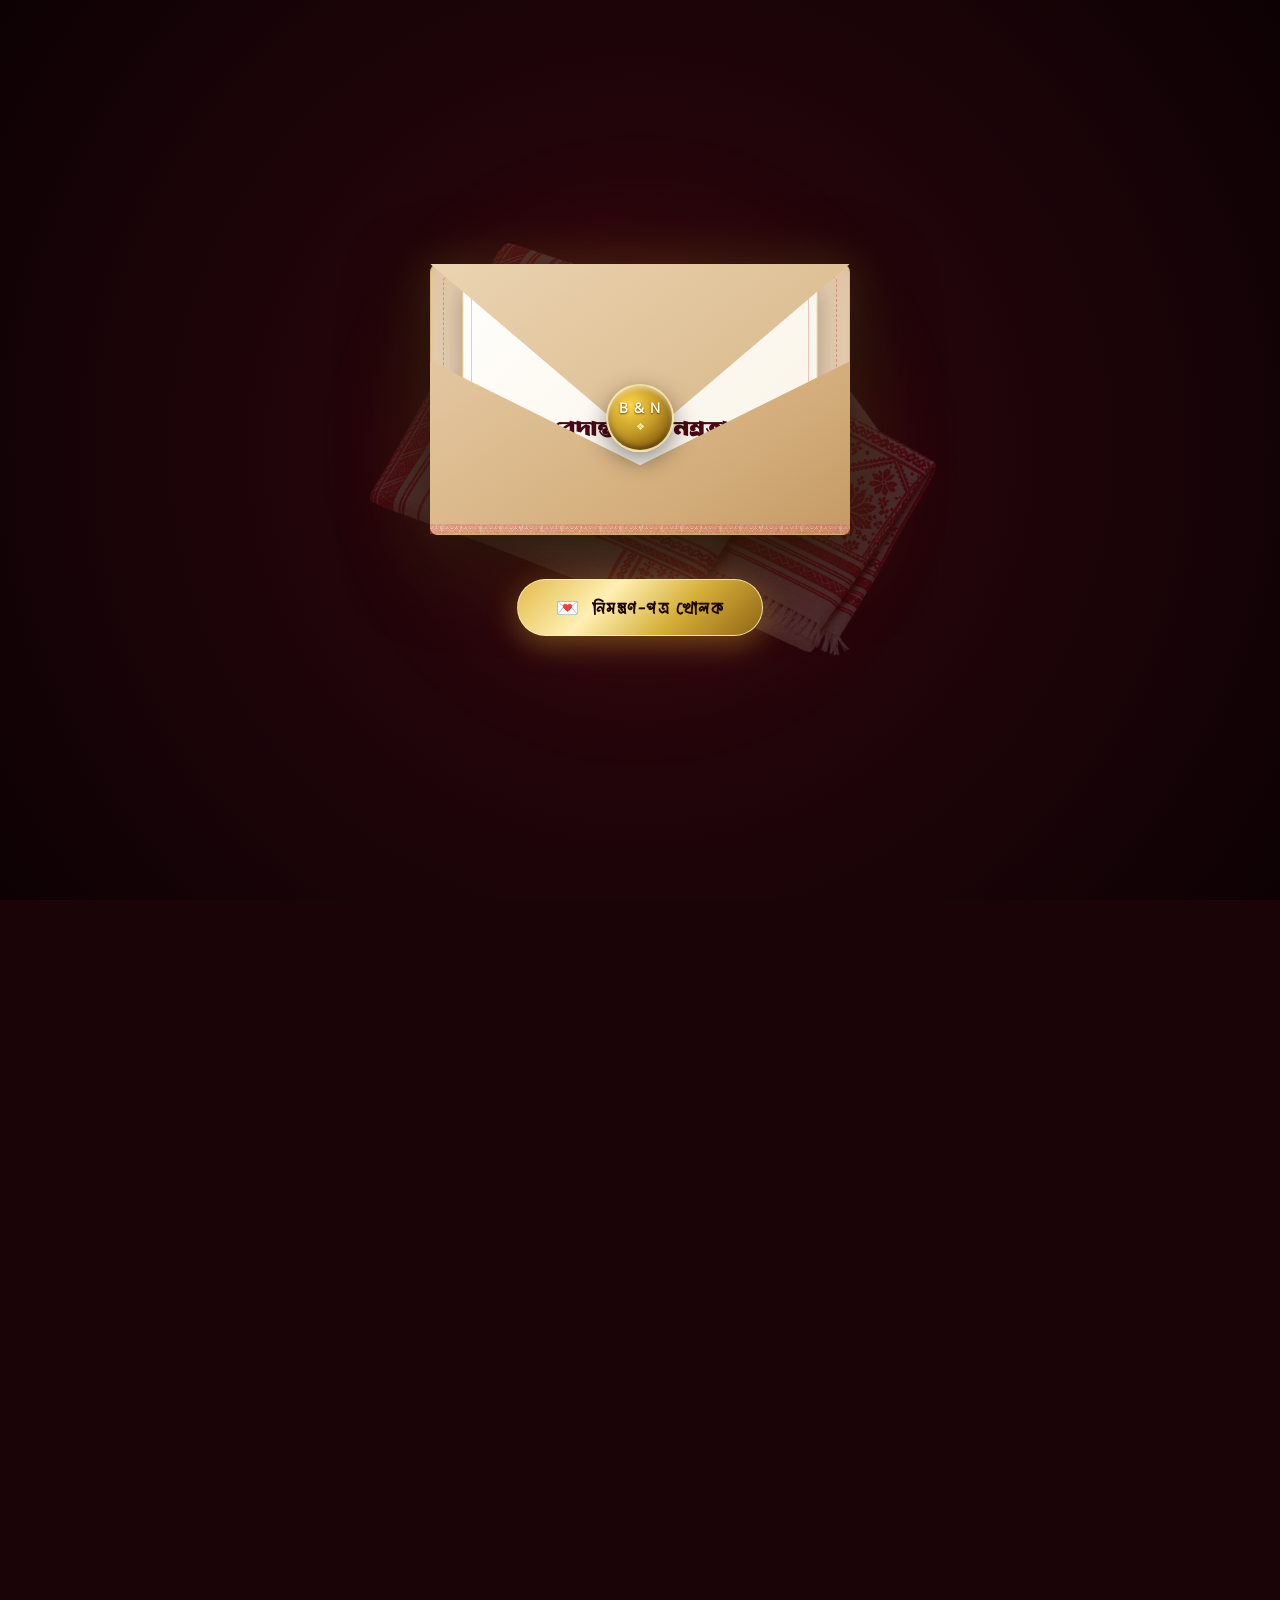
==== index.html @ 02cb2953 "Add files via upload" ====
<!DOCTYPE html>
<html lang="as">
<head>
  <meta charset="UTF-8">
  <meta name="viewport" content="width=device-width, initial-scale=1.0, maximum-scale=5.0">
  <title>বেদান্ত আৰু নম্ৰতাৰ শুভ বিবাহ | Bedanta &amp; Namrata Wedding Invitation</title>
  <meta name="description" content="বেদান্ত শইকীয়া আৰু নম্ৰতা শইকীয়াৰ পৱিত্ৰ বিবাহৰ ডিজিটেল নিমন্ত্ৰণী শৰাই। আপোনাৰ আন্তৰিক উপস্থিতি আৰু আশীৰ্বাদ একান্ত কাম্য।">
  <meta property="og:title" content="বেদান্ত আৰু নম্ৰতাৰ শুভ বিবাহ">
  <meta property="og:description" content="বেদান্ত শইকীয়া আৰু নম্ৰতা শইকীয়াৰ পৱিত্ৰ বিবাহৰ ডিজিটেল নিমন্ত্ৰণী শৰাই। আপোনাৰ আশীৰ্বাদ আৰু উপস্থিতি একান্ত কাম্য।">
  <meta property="og:type" content="website">

  <!-- Favicon -->
  <link rel="icon" type="image/svg+xml" href="assets/images/branding/xorai.svg">

  <!-- Google Fonts Preconnect & Stylesheets -->
  <link rel="preconnect" href="https://fonts.googleapis.com">
  <link rel="preconnect" href="https://fonts.gstatic.com" crossorigin>
  <link href="https://fonts.googleapis.com/css2?family=Cinzel:wght@500;700;800&family=Montserrat:wght@400;500;600;700&family=Playfair+Display:ital,wght@0,600;0,700;1,600&family=Tiro+Bangla:ital@0;1&family=Noto+Serif+Bengali:wght@400;600;700&display=swap" rel="stylesheet">

  <!-- Preload Custom Assamese Calligraphy Fonts -->
  <link rel="preload" href="assets/fonts/Teesta.ttf" as="font" type="font/ttf" crossorigin>
  <link rel="preload" href="assets/fonts/Rangpur.ttf" as="font" type="font/ttf" crossorigin>
  <link rel="preload" href="assets/fonts/Alinur.ttf" as="font" type="font/ttf" crossorigin>

  <!-- Project Stylesheets in Hierarchy Order -->
  <link rel="stylesheet" href="css/base.css?v=2027j">
  <link rel="stylesheet" href="css/envelope.css?v=2027j">
  <link rel="stylesheet" href="css/components.css?v=2027j">
  <link rel="stylesheet" href="css/story.css?v=2027j">
  <link rel="stylesheet" href="css/responsive.css?v=2027j">
</head>
<body class="envelope-active lang-as">

  <!-- =========================================================================
       FLOATING CENTRED LUXURY CONTROLS (Project 2 Pattern - No Petals Button)
       ========================================================================= -->
  <aside class="top-nav-bar" aria-label="Navigation Controls">
    <div class="top-nav-inner">
      <!-- Bilingual Language Switcher -->
      <div class="lang-switch" role="group" aria-label="Language selection">
        <button type="button" class="lang-btn active" data-lang="as" id="lang-btn-as">অসমীয়া</button>
        <button type="button" class="lang-btn" data-lang="en" id="lang-btn-en">EN</button>
      </div>

      <div class="nav-divider"></div>

      <!-- Background Wedding Music Player (Project 1 Integration) -->
      <button type="button" id="music-toggle-btn" class="ctrl-btn" title="Toggle Wedding Music" aria-label="Toggle Music" aria-pressed="false">
        <span class="ctrl-icon">🎵</span>
        <div id="music-waves" class="music-waves paused" aria-hidden="true">
          <span class="music-bar"></span>
          <span class="music-bar"></span>
          <span class="music-bar"></span>
        </div>
      </button>
    </div>
  </aside>

  <!-- =========================================================================
       ENVELOPE OPENING LAUNCH SCREEN (Project 1 Experience + Project 2 Motifs)
       ========================================================================= -->
  <div id="envelope-screen" role="dialog" aria-modal="true" aria-label="Wedding Envelope">
    <div class="envelope-bg-ornaments">
      <img src="assets/images/branding/gamusa_fold.png" class="envelope-gamusa-backdrop" alt="Assamese Gamusa Pattern">
      <div class="envelope-ambient-glow"></div>
    </div>

    <div class="envelope-wrapper">
      <div class="envelope">
        <!-- Envelope Back Face -->
        <div class="envelope-back"></div>

        <!-- Invitation Card Peeking Out -->
        <div class="envelope-card">
          <div class="envelope-card-border"></div>
          <img src="assets/images/branding/xorai.svg" class="envelope-card-ornament" alt="Xorai">
          <p id="env-card-tag" class="envelope-card-tag">শুভ পৰিণয়</p>
          <h2 id="env-card-couple" class="envelope-card-couple">বেদান্ত আৰু নম্ৰতা</h2>
        </div>

        <!-- Envelope Front Pocket -->
        <div class="envelope-front"></div>

        <!-- Envelope 3D Opening Flap -->
        <div class="envelope-flap"></div>

        <!-- Royal Golden Wax Seal with Groom & Bride Initials (B & N) -->
        <div id="wax-seal-btn" class="wax-seal" title="Click to Open Invitation" role="button" tabindex="0">
          <span id="wax-seal-text" class="wax-seal-monogram">B &amp; N</span>
          <span class="wax-seal-symbol">❖</span>
        </div>
      </div>

      <!-- Action Button Below Envelope -->
      <div class="envelope-cta">
        <button type="button" id="open-invitation-btn" class="btn-open-invitation">
          <span class="btn-icon">💌</span>
          <span id="open-invitation-text">নিমন্ত্ৰণ-পত্ৰ খোলক</span>
        </button>
      </div>
    </div>
  </div>

  <!-- =========================================================================
       MAIN ASSAMESE WEDDING STAGE CONTAINER (Project 2 Primary Layout)
       ========================================================================= -->
  <div class="site-container">

    <!-- ====================================================================
         1. HERO SECTION (Opening Atmospheric Presentation)
         ==================================================================== -->
    <header id="hero" class="hero-section">
      <!-- Ahom Toran Top Border -->
      <div class="hero-toran"></div>
      <div class="hero-aura-glow"></div>

      <div class="hero-header">
        <img src="assets/images/branding/ganesha.svg" alt="Auspicious Ganesha" class="hero-ganesha-badge">
        <div id="hero-auspice-tag" class="hero-auspice">॥ শ্ৰী শ্ৰী প্ৰজাপতয়ে নমঃ ॥</div>
        <!-- GROOM FIRST, BRIDE SECOND -->
        <h1 id="hero-title-text" class="hero-title">বেদান্ত আৰু নম্ৰতা</h1>
        <div id="hero-sub-text" class="hero-sub">নিমন্ত্ৰণী শৰাই</div>
      </div>

      <!-- Main Couple Portrait in Royal Arch Frame -->
      <div class="hero-image-stage">
        <div class="hero-arch-frame">
          <div class="hero-arch-inner">
            <img src="assets/images/couple/Faceless South Asian Wedding Couple.png" 
                 alt="বেদান্ত আৰু নম্ৰতা - Assamese Wedding Couple" 
                 class="hero-couple-img" 
                 loading="eager" 
                 fetchpriority="high">
          </div>
        </div>
      </div>

      <!-- Groom First, Bride Second in English Display -->
      <div class="hero-names-wrap">
        <div id="hero-groom-display" class="hero-groom-name">Bedanta</div>
        <div id="hero-weds-badge" class="hero-weds-badge">weds</div>
        <div id="hero-bride-display" class="hero-bride-name">Namrata</div>
      </div>

      <!-- Date Pill -->
      <div class="hero-date-pill">
        <span>✨</span>
        <span id="hero-date-pill-text">১১ ফাগুণ (24th February, 2027)</span>
        <span>✨</span>
      </div>
    </header>

    <!-- ====================================================================
         2. AUSPICIOUS ANNOUNCEMENT SECTION (ভাল খবৰ)
         ==================================================================== -->
    <section id="announcement-section" class="announcement-section">
      <div class="announcement-stage-bg"></div>
      
      <div class="announcement-card">
        <div id="announcement-verse" class="announcement-verse">
          <p id="announcement-line2" class="verse-line">ভাল খবৰ এটা আছে</p>
		  <p id="announcement-line3" class="verse-line">আজি তিনিদিন মানৰ পৰা মায়ে বৰচাংত তুলি থোৱা দুনৰিটো বিছাৰি হাবাথুৰি খাইছে।
										খুড়ীয়ে পিতলৰ গাগৰী এটা ঘঁহি-পিহি চিকচিকিয়া কৰিছে।  সখীয়ে গামোছাৰে বোৱা ছাতি এটা গোটাইছে। 
										মামী, জেঠাই খুড়ী, পেহীহঁতে নম্ৰতাক বোৱাৰী কৰি অনাৰ যো-জা চলাইছে। নম্ৰতাহঁতৰ আলহীঘৰত বহি ঘৰৰ দেউতা – খুড়া হঁতে তাৰিখ এটা ঠিক কৰিছে।
										এইবাৰ ফাগুণত পলাশজোপা ফুলি ৰাঙলী হোৱাৰ সময়তে মোৰ গাটো মাহ হালধিৰে ধুৱাই দিয়াৰ কথা চিন্তা কৰিছে...</p>

        </div>

        <div class="announcement-divider">
          <span class="announcement-divider-line"></span>
          <span class="announcement-flourish">❦ ❖ ❦</span>
          <span class="announcement-divider-line"></span>
        </div>
      </div>
    </section>

    <!-- ====================================================================
         3. FORMAL WEDDING INVITATION CARD
         ==================================================================== -->
    <section id="card-section" class="card-section">
      <article class="formal-card">
        <!-- Top Kingkhap Ribbon -->
        <div class="card-border-ribbon card-ribbon-top"></div>

        <div class="card-emblems">
          <img src="assets/images/branding/jaapi.svg" alt="Jaapi" class="card-emblem-img">
          <img src="assets/images/branding/xorai.svg" alt="Xorai" class="card-emblem-img" style="width: 58px; height: 58px;">
          <img src="assets/images/branding/jaapi.svg" alt="Jaapi" class="card-emblem-img">
        </div>

        <p id="card-intro" class="card-invitation-verse">
          অগ্নী-সাক্ষী কৰি সাটো জনমৰ দোলেৰে বান্ধ খাই সমাজৰ আগত মোৰ সেই বিশেষ গৰাকীক অৰ্ধাঙ্গিনি ৰূপে পৰিচয় কৰাই দিবলৈ আগবাঢ়িছো অহা
          <span class="card-date-highlight">১১ ফাগুণ (24th February, 2027) বুধবাৰে।</span>
        </p>

        <p id="card-intro-reception" class="card-invitation-verse">
          সেই উপলক্ষে আমাৰ এই মধুময় ক্ষণটিত ৰাইজ আৰু আত্মীয়ৰ একাঁজলী আশীৰ্বাদ বিচাৰি অহা
          <span class="card-date-highlight">১৩ ফাগুণ (26th February, 2027) শুক্ৰবাৰে</span>
		  এভাগি অভ্যৰ্থনাৰ আয়োজন কৰিছো।
        </p>
		
		<div class="card-emblems">
          <img src="assets/images/branding/jaapi.svg" alt="Jaapi" class="card-emblem-img">
          <img src="assets/images/branding/xorai.svg" alt="Xorai" class="card-emblem-img" style="width: 58px; height: 58px;">
          <img src="assets/images/branding/jaapi.svg" alt="Jaapi" class="card-emblem-img">
        </div>

        <!-- Bottom Kingkhap Ribbon -->
        <div class="card-border-ribbon card-ribbon-bottom"></div>
      </article>
	  
    </section>
	

    <!-- ====================================================================
         4. HEARTFELT INVITATION & BLESSINGS (ৰভাৰ তলত নিমন্ত্ৰণ)
         ==================================================================== -->
    <section id="blessing-invitation-section" class="blessing-invitation-section">
      <div class="blessing-invitation-card">
        <div class="blessing-invitation-emblem" style="text-align: center; display: flex; justify-content: center;">
          <img src="assets/images/branding/xorai.svg" alt="Xorai" class="blessing-xorai-icon" style="margin: 0 auto; display: block;">
        </div>

        <p id="blessing-invitation-text" class="blessing-invitation-lead">
          আমাৰ জীৱনৰ এই গুৰুত্বপূৰ্ণঁ দিনটোত আপুনি সপৰিয়ালে উপস্থিত হৈ আমাক দিহাই বুদ্ধিয়ে, বিয়ানাম এফাঁকি আৰু এজোলোকা উৰুলিৰে আশীৰ্বাদ দিবহি বুলি ৰভাৰ তলত বৰ আশাৰে বাট চাই থাকিম।
        </p>

        <div class="blessing-invitation-reminder-wrap">
          <p id="blessing-invitation-reminder" class="blessing-invitation-reminder">
            🗓️ কেলেণ্ডাৰত তাৰিখটো দাগ এটা দি থ’বচোন।
          </p>
        </div>

        <div class="card-divider-flourish">
          <span class="line"></span>
          <span class="icon">❖ ❦ ❖</span>
          <span class="line"></span>
        </div>
      </div>
    </section>

    <!-- ====================================================================
         5. SCRATCH TO REVEAL DATE
         ==================================================================== -->
    <section id="scratch-section" class="scratch-card-section">
      <div class="scratch-card-stage">
        <div class="scratch-card-container">
          <div id="scratch-box-wrapper" class="scratch-box-wrapper">
            <!-- Underneath Revealed Content -->
            <div class="scratch-revealed-content">
              <span id="revealed-badge" class="revealed-badge-pill" style="display: none;">✨ Revealed! ✨</span>
              <div id="revealed-date-title" class="revealed-date-title">24th February, 2027</div>
              <div id="revealed-date-sub" class="revealed-date-sub">Wedding Ceremony of Bedanta &amp; Namrata</div>
            </div>
            <!-- Scratch Canvas Overlay -->
            <canvas id="scratch-canvas"></canvas>
          </div>
        </div>
      </div>
    </section>

    <!-- ====================================================================
         5. LIVE COUNTDOWN TIMER STRIP (Below Scratch to Reveal)
         ==================================================================== -->
    <section id="countdown-section" class="countdown-strip">
      <div id="cd-header-text" class="cd-header">⏳ শুভ বিবাহলৈ বাকী সময়</div>
      <div class="timer-boxes-grid">
        <div class="timer-box">
          <span id="cd-days" class="timer-val">০০</span>
          <span id="label-days" class="timer-sub">দিন</span>
        </div>
        <div class="timer-box">
          <span id="cd-hours" class="timer-val">০০</span>
          <span id="label-hours" class="timer-sub">ঘণ্টা</span>
        </div>
        <div class="timer-box">
          <span id="cd-mins" class="timer-val">০০</span>
          <span id="label-mins" class="timer-sub">মিনিট</span>
        </div>
        <div class="timer-box">
          <span id="cd-secs" class="timer-val">০০</span>
          <span id="label-secs" class="timer-sub">ছেকেণ্ড</span>
        </div>
      </div>
    </section>

    <!-- ====================================================================
         6. EVENTS TIMELINE (Jurun, Wedding, Reception)
         ==================================================================== -->
    <section id="events" class="timeline-section">
      <span id="timeline-eyebrow" class="section-eyebrow">শুভ দিনপঞ্জী</span>
      <h2 id="timeline-title" class="section-title">মাঙ্গলিক অনুষ্ঠানসমূহ</h2>

      <div class="timeline-journey-wrap">
        <!-- Connecting Journey Line -->
        <div class="timeline-track-line"></div>

        <!-- 1. JURUN & WEDDING (জোৰোণ আৰু শুভ বিবাহ - একেলগে) -->
        <div class="timeline-node">
          <div class="node-marker main-event-marker"></div>
          <div class="timeline-event-card card-wedding">
            <div class="event-badge-group">
              <span id="badge-jurun" class="event-badge-pill badge-jurun">জোৰোণ</span>
              <span id="badge-wedding" class="event-badge-pill badge-wedding">শুভ বিবাহ</span>
            </div>

            <div class="event-card-header">
              <div>
                <h3 id="wedding-title" class="event-name-title">জোৰোণ আৰু শুভ বিবাহ</h3>
                <div id="wedding-date" class="event-date-display">১১ ফাগুণ, ২০২৭ (বুধবাৰ)</div>
                <div id="wedding-date-en" class="event-date-en">11 Phagun (24th February, 2027)</div>
              </div>
              <span style="font-size: 1.8rem;">💍</span>
            </div>

            <div class="event-combined-rituals">
              <!-- Jurun Sub-event -->
              <div class="event-ritual-block">
                <div class="ritual-header">
                  <span class="ritual-icon">🌿</span>
                  <h4 id="jurun-title" class="ritual-title">জোৰোণ (Jurun Ceremony)</h4>
                </div>
              </div>

              <!-- Decorative Divider -->
              <div class="ritual-divider">
                <span class="ritual-divider-line"></span>
                <span class="ritual-divider-icon">❦</span>
                <span class="ritual-divider-line"></span>
              </div>

              <!-- Wedding Sub-event -->
              <div class="event-ritual-block">
                <div class="ritual-header">
                  <span class="ritual-icon">🔥</span>
                  <h4 id="wedding-ritual-heading" class="ritual-title">শুভ বিবাহ (Wedding Ceremony)</h4>
                </div>
              </div>
            </div>

            <div class="event-actions-row">
              <a id="wedding-cal-link" 
                 href="https://calendar.google.com/calendar/render?action=TEMPLATE&amp;text=Jurun+%26+Wedding+(জোৰোণ+আৰু+শুভ+বিবাহ)+-+Bedanta+%26+Namrata&amp;dates=20270224T100000/20270224T235900&amp;details=Jurun+and+Auspicious+Assamese+Wedding+Ceremony+of+Bedanta+%26+Namrata" 
                 target="_blank" rel="noopener noreferrer" class="cal-link-btn" style="background: #fee2e2; border-color: #b91c1c;">
                <span>Google Calendar</span> 💍
              </a>
            </div>
          </div>
        </div>

        <!-- 2. RECEPTION (অভ্যৰ্থনা) -->
        <div class="timeline-node">
          <div class="node-marker"></div>
          <div class="timeline-event-card">
            <span id="badge-reception" class="event-badge-pill badge-reception">প্ৰীতিভোজ</span>

            <div class="event-card-header">
              <div>
                <h3 id="reception-title" class="event-name-title">অভ্যৰ্থনা (Reception)</h3>
                <div id="reception-date" class="event-date-display">১৩ ফাগুণ, ২০২৭ (শুক্ৰবাৰ)</div>
                <div id="reception-date-en" class="event-date-en">13 Phagun (26th February, 2027)</div>
              </div>
              <span style="font-size: 1.8rem;">✨</span>
            </div>

            <div class="event-actions-row">
              <a id="reception-cal-link" 
                 href="https://calendar.google.com/calendar/render?action=TEMPLATE&amp;text=Reception+(অভ্যৰ্থনা)+-+Bedanta+%26+Namrata&amp;dates=20270226T180000/20270226T233000&amp;details=Grand+Reception+Banquet+of+Bedanta+%26+Namrata" 
                 target="_blank" rel="noopener noreferrer" class="cal-link-btn">
                <span>Google Calendar</span> 🍽️
              </a>
            </div>
          </div>
        </div>

      </div>
    </section>

    <!-- ====================================================================
         7. OUR STORY SECTION — স্মৃতিৰ এমুঠি (Project 1 Integration)
         ==================================================================== -->
    <!-- Initial Single Attractive Button -->
    <div class="story-expand-wrapper">
      <button type="button" id="story-expand-btn" class="story-expand-btn" aria-expanded="false" aria-controls="story-section">
        <span class="story-btn-icon">🌸</span>
        <span class="story-btn-text">আমাৰ প্ৰেমৰ যাত্ৰা</span>
        <span class="story-btn-arrow">↓</span>
      </button>
    </div>

    <!-- Complete Story Timeline (Hidden until clicked) -->
    <section id="story-section" class="story-section" style="display: none;" aria-hidden="true">
      <div class="story-container">
        <div class="story-header">
          <span id="story-eyebrow" class="section-eyebrow">আমাৰ প্ৰেমৰ যাত্ৰা</span>
          <h2 id="story-title" class="section-title">স্মৃতিৰ <em>এমুঠি</em></h2>
          <p id="story-subtitle" class="section-subtitle">দুটি হৃদয়ৰ এক হোৱাৰ মধুৰ গাঁথা</p>
        </div>

        <!-- Populated dynamically by js/story.js -->
        <div id="story-timeline-container" class="story-timeline"></div>
      </div>
    </section>


    <!-- ====================================================================
         10. INVITATION SIGNATURE & LOCATION QR (বিবাহ বাহৰ আৰু ঠিকনা)
         ==================================================================== -->
    <section class="venue-location-section" id="venue-section">
      <div class="venue-card">
        <div class="venue-emblem" style="text-align: center; display: flex; justify-content: center;">
          <img src="assets/images/branding/xorai.svg" alt="Xorai" class="venue-xorai-icon" style="margin: 0 auto; display: block;">
        </div>

        <!-- GROOM FIRST, BRIDE SECOND -->
        <div class="venue-signatures">
          <p id="venue-iti" class="venue-iti-text">ইতি</p>
          <h3 id="venue-couple" class="venue-couple-names">বেদান্ত</h3>
          <p id="venue-family" class="venue-family-text">আৰু পৰিয়ালবৰ্গ।</p>
        </div>

        <div class="card-divider-flourish">
          <span class="line"></span>
          <span class="icon">❖ ❦ ❖</span>
          <span class="line"></span>
        </div>

        <div class="venue-details-box">
          <div class="venue-info-row">
            <span id="venue-label-baahor" class="venue-label">বিবাহ বাহৰঃ</span>
            <span id="venue-val-baahor" class="venue-value">আমাৰ আপোন ঘৰখন</span>
          </div>
          <div class="venue-info-row">
            <span id="venue-label-address" class="venue-label">ঠিকনাঃ</span>
            <span id="venue-val-address" class="venue-value">গ'ৰখীয়াদ'ল ন-আলি, যোৰহাট</span>
          </div>
        </div>

        <div class="venue-map-action">
          <a id="venue-map-btn" 
             href="https://maps.app.goo.gl/gTBvCufGvK73f6ZR7" 
             target="_blank" 
             rel="noopener noreferrer" 
             class="venue-map-link-btn">
            <svg class="venue-map-icon" viewBox="0 0 24 24" width="20" height="20" fill="currentColor">
              <path d="M12 2C8.13 2 5 5.13 5 9c0 5.25 7 13 7 13s7-7.75 7-13c0-3.87-3.13-7-7-7zm0 9.5c-1.38 0-2.5-1.12-2.5-2.5s1.12-2.5 2.5-2.5 2.5 1.12 2.5 2.5-1.12 2.5-2.5 2.5z"/>
            </svg>
            <span id="venue-map-btn-text">গুগল মেপত স্থান চাওক (Google Maps)</span>
          </a>
        </div>
      </div>
    </section>

    <!-- ====================================================================
         11. SITE FOOTER & CULTURAL BLESSINGS
         ==================================================================== -->
    <footer class="site-footer">
      <div class="footer-motifs-row">
        <img src="assets/images/branding/jaapi.svg" alt="Jaapi" class="footer-motif-img">
        <img src="assets/images/branding/pepa-dhol.svg" alt="Dhol &amp; Pepa" class="footer-motif-img" style="width: 70px;">
        <img src="assets/images/branding/xorai.svg" alt="Xorai" class="footer-motif-img">
      </div>
    </footer>

  </div><!-- /.site-container -->

  <!-- Background Wedding Music Element (Project 1 Track) -->
  <audio id="bg-audio" src="assets/audio/theme2_alokhua.mp3" preload="auto" loop playsinline></audio>

  <!-- Fallback Bundle for offline/file:// protocol support -->
  <script src="data/content-fallback.js?v=2027j"></script>

  <!-- JavaScript Modules in Dependency Order -->
  <script src="js/content-loader.js?v=2027j"></script>
  <script src="js/i18n.js?v=2027j"></script>
  <script src="js/envelope.js?v=2027j"></script>
  <script src="js/music.js?v=2027j"></script>
  <script src="js/countdown.js?v=2027j"></script>
  <script src="js/scratch.js?v=2027j"></script>
  <script src="js/story.js?v=2027j"></script>
  <script src="js/app.js?v=2027j"></script>

</body>
</html>
---- css/base.css ----
/* ==========================================================================
   BEDANTA & NAMRATA ASSAMESE WEDDING INVITATION — BASE STYLES & DESIGN SYSTEM
   Palette: Muga Silk, Paat Kapur Ivory, Sindoor Crimson, Royal Ahom Maroon
   ========================================================================== */

@import url('https://fonts.googleapis.com/css2?family=Cinzel:wght@400;600;700;900&family=Cormorant+Garamond:ital,wght@0,400;0,600;0,700;1,400&family=Montserrat:wght@300;400;500;600;700&family=Noto+Serif+Bengali:wght@300;400;600;700&display=swap');

@font-face {
  font-family: 'Teesta';
  src: url('../assets/fonts/Teesta.ttf') format('truetype');
  font-weight: normal;
  font-style: normal;
  font-display: swap;
}

@font-face {
  font-family: 'Rangpur';
  src: url('../assets/fonts/Rangpur.ttf') format('truetype');
  font-weight: normal;
  font-style: normal;
  font-display: swap;
}

@font-face {
  font-family: 'Alinur';
  src: url('../assets/fonts/Alinur.ttf') format('truetype');
  font-weight: normal;
  font-style: normal;
  font-display: swap;
}

:root {
  /* Assamese Muga & Golden Tones */
  --muga-gold: #c59b27;
  --muga-light: #f7e7a0;
  --muga-bright: #ffd447;
  --gold-glow: #e6a735;
  --gold-border: #d4af37;
  --gold-dark: #875e11;
  --gold-gradient: linear-gradient(135deg, #e3ba4b 0%, #fff0b3 35%, #d4af37 65%, #916515 100%);
  --gold-gradient-soft: linear-gradient(135deg, rgba(227, 186, 75, 0.25) 0%, rgba(255, 240, 179, 0.1) 50%, rgba(145, 101, 21, 0.2) 100%);

  /* Assamese Royal Crimson & Maroon */
  --sindoor-red: #b81c22;
  --deep-crimson: #80101c;
  --royal-maroon: #4a0914;
  --maroon-deepest: #1a0408;
  --maroon-gradient: linear-gradient(180deg, #3d0711 0%, #200409 60%, #120205 100%);

  /* Paat Kapur Silk & Warm Creams */
  --silk-cream: #faf5ec;
  --silk-ivory: #fffefb;
  --silk-warm: #f4ecdc;
  --silk-card: #fffcf6;

  /* Text & Accents */
  --text-dark: #2a150e;
  --text-maroon: #54111c;
  --text-muted: #72584c;
  --text-light: #fcf8f0;
  --text-gold: #c59b27;

  /* Fonts */
  --font-assamese-calligraphy: 'Teesta', 'Noto Serif Bengali', Georgia, serif;
  --font-assamese-title: 'Rangpur', 'Noto Serif Bengali', 'Vrinda', Georgia, serif;
  --font-assamese-bold: 'Rangpur', 'Noto Serif Bengali', 'Vrinda', Georgia, serif;
  --font-assamese-body: 'Alinur', 'Noto Serif Bengali', 'Vrinda', Georgia, serif;
  --font-assamese: 'Alinur', 'Noto Serif Bengali', 'Vrinda', Georgia, serif;
  --font-serif: 'Cinzel', 'Cormorant Garamond', Georgia, serif;
  --font-body: 'Montserrat', system-ui, -apple-system, sans-serif;

  /* Shadows */
  --shadow-sm: 0 4px 12px rgba(42, 9, 14, 0.08);
  --shadow-md: 0 12px 32px rgba(42, 9, 14, 0.16);
  --shadow-lg: 0 20px 48px rgba(42, 9, 14, 0.25);
  --shadow-gold: 0 0 25px rgba(212, 175, 55, 0.35);
  --shadow-gold-inset: inset 0 0 15px rgba(212, 175, 55, 0.25);

  /* Borders & Radius */
  --radius-sm: 8px;
  --radius-md: 16px;
  --radius-lg: 24px;
  --radius-full: 9999px;
  --border-gold: 1px solid rgba(212, 175, 55, 0.35);
  --border-gold-strong: 1.5px solid rgba(212, 175, 55, 0.6);
}

/* Resets & Global Setup */
*, *::before, *::after {
  box-sizing: border-box;
  margin: 0;
  padding: 0;
  -webkit-tap-highlight-color: transparent;
}

html {
  scroll-behavior: smooth;
  font-size: 16px;
}

body {
  font-family: var(--font-assamese-body);
  background-color: var(--maroon-deepest);
  color: var(--text-dark);
  min-height: 100vh;
  overflow-x: hidden;
  position: relative;
  line-height: 1.7;
  -webkit-font-smoothing: antialiased;
  -moz-osx-font-smoothing: grayscale;
}

/* Background Silk Pattern */
body::before {
  content: '';
  position: fixed;
  inset: 0;
  background:
    radial-gradient(ellipse at 50% 10%, rgba(92, 12, 23, 0.6) 0%, rgba(35, 5, 10, 0.9) 60%, rgba(15, 2, 4, 0.98) 100%),
    repeating-linear-gradient(45deg, rgba(212, 175, 55, 0.015) 0px, rgba(212, 175, 55, 0.015) 1px, transparent 1px, transparent 10px);
  z-index: -1;
  pointer-events: none;
}

/* Custom Scrollbar */
::-webkit-scrollbar {
  width: 9px;
}
::-webkit-scrollbar-track {
  background: #140306;
}
::-webkit-scrollbar-thumb {
  background: linear-gradient(180deg, #d4af37, #7a101b);
  border-radius: 6px;
  border: 1px solid rgba(255, 220, 120, 0.2);
}
::-webkit-scrollbar-thumb:hover {
  background: linear-gradient(180deg, #f6e58d, #a81c1c);
}

::selection {
  background: var(--sindoor-red);
  color: #fff4d1;
}

img {
  max-width: 100%;
  height: auto;
  display: block;
}

button {
  cursor: pointer;
  border: none;
  background: none;
  font-family: inherit;
  transition: all 0.3s cubic-bezier(0.2, 0.8, 0.2, 1);
}

a {
  color: inherit;
  text-decoration: none;
}

/* Layout Utilities */
.site-wrapper {
  position: relative;
  width: 100%;
  max-width: 100%;
  margin: 0 auto;
}

.container {
  width: 100%;
  max-width: 1140px;
  margin: 0 auto;
  padding: 0 1.5rem;
}

.section {
  position: relative;
  padding: 5rem 0;
}

@media (max-width: 768px) {
  .section {
    padding: 3.5rem 0;
  }
}

/* Section Header Style */
.section-header {
  text-align: center;
  max-width: 720px;
  margin: 0 auto 3.5rem auto;
  position: relative;
  z-index: 2;
}

.section-eyebrow {
  display: inline-flex;
  align-items: center;
  gap: 0.6rem;
  font-family: var(--font-assamese-title), var(--font-serif);
  font-size: 0.95rem;
  font-weight: 600;
  color: var(--muga-light);
  letter-spacing: 2px;
  text-transform: uppercase;
  margin-bottom: 0.8rem;
}

.section-eyebrow::before,
.section-eyebrow::after {
  content: '❖';
  color: var(--gold-border);
  font-size: 0.75rem;
}

.section-title {
  font-family: var(--font-assamese-title), var(--font-serif);
  font-size: clamp(2rem, 4vw, 3rem);
  font-weight: 700;
  color: #fffefb;
  line-height: 1.3;
  margin-bottom: 0.8rem;
  text-shadow: 0 2px 10px rgba(0, 0, 0, 0.5);
}

.section-title em {
  font-style: normal;
  background: var(--gold-gradient);
  -webkit-background-clip: text;
  -webkit-text-fill-color: transparent;
}

.section-subtitle {
  font-family: var(--font-assamese-body), var(--font-body);
  font-size: 1.05rem;
  color: #e5cbaf;
  line-height: 1.6;
}

/* Assamese Decorative Dividers */
.assamese-divider {
  display: flex;
  align-items: center;
  justify-content: center;
  gap: 1rem;
  margin: 1.5rem auto;
  max-width: 320px;
}

.assamese-divider::before,
.assamese-divider::after {
  content: '';
  flex: 1;
  height: 1px;
  background: linear-gradient(90deg, transparent, rgba(212, 175, 55, 0.6), transparent);
}

.assamese-divider-icon {
  width: 28px;
  height: 28px;
  object-fit: contain;
  filter: drop-shadow(0 0 6px rgba(212, 175, 55, 0.5));
}

.kingkhap-strip {
  width: 100%;
  height: 14px;
  background-image: url('../assets/images/branding/kingkhap-border.svg');
  background-repeat: repeat-x;
  background-size: contain;
  opacity: 0.75;
  margin: 1.5rem 0;
}

/* Floating Centered Luxury Navigation Bar (Project 2 Pattern) */
.top-nav-bar {
  position: fixed;
  top: 14px;
  left: 0;
  right: 0;
  z-index: 999;
  display: flex;
  justify-content: center;
  align-items: center;
  padding: 0 12px;
  pointer-events: none;
}

.top-nav-inner {
  pointer-events: auto;
  display: inline-flex;
  align-items: center;
  justify-content: center;
  gap: 8px;
  background: rgba(26, 8, 13, 0.94);
  backdrop-filter: blur(16px);
  -webkit-backdrop-filter: blur(16px);
  border: 1px solid rgba(212, 175, 55, 0.55);
  box-shadow: 0 10px 30px rgba(0, 0, 0, 0.5), 0 0 18px rgba(212, 175, 55, 0.22);
  border-radius: 50px;
  padding: 5px 12px;
  max-width: 95vw;
  width: auto;
  transition: all 0.25s cubic-bezier(0.16, 1, 0.3, 1);
}

.lang-switch {
  display: inline-flex;
  align-items: center;
  background: rgba(0, 0, 0, 0.45);
  border-radius: 30px;
  border: 1px solid rgba(212, 175, 55, 0.35);
  padding: 2px;
}

.lang-btn {
  background: transparent;
  border: none;
  color: #fce7f3;
  padding: 5px 13px;
  border-radius: 20px;
  font-size: 0.8rem;
  font-family: var(--font-assamese-body), var(--font-assamese);
  font-weight: 500;
  cursor: pointer;
  transition: all 0.25s ease;
  white-space: nowrap;
  line-height: 1.2;
}

.lang-btn.active {
  background: linear-gradient(135deg, #c59b27, #991b1b);
  color: #ffffff;
  font-weight: 700;
  box-shadow: 0 2px 10px rgba(197, 155, 39, 0.45);
}

.nav-divider {
  width: 1px;
  height: 20px;
  background: rgba(212, 175, 55, 0.35);
  margin: 0 2px;
}

.ctrl-btn {
  background: rgba(0, 0, 0, 0.35);
  border: 1px solid rgba(212, 175, 55, 0.45);
  color: #fef08a;
  border-radius: 20px;
  padding: 5px 10px;
  font-size: 0.8rem;
  cursor: pointer;
  display: inline-flex;
  align-items: center;
  justify-content: center;
  gap: 6px;
  min-height: 30px;
  transition: all 0.25s cubic-bezier(0.16, 1, 0.3, 1);
  white-space: nowrap;
}

.ctrl-btn:hover {
  background: rgba(197, 155, 39, 0.3);
  border-color: rgba(212, 175, 55, 0.85);
  transform: translateY(-1px) scale(1.02);
}

.ctrl-btn:active {
  transform: scale(0.96);
}

.music-waves {
  display: inline-flex;
  align-items: center;
  gap: 2px;
  height: 12px;
}

.music-bar {
  width: 2px;
  height: 100%;
  background: #fef08a;
  border-radius: 1px;
  animation: musicWave 1s ease-in-out infinite alternate;
}

.music-bar:nth-child(2) { animation-delay: 0.2s; height: 70%; }
.music-bar:nth-child(3) { animation-delay: 0.4s; height: 40%; }

.music-waves.paused .music-bar {
  animation: none;
  height: 25%;
}

@keyframes musicWave {
  0% { height: 20%; }
  100% { height: 100%; }
}


/* Card Foundations */
.silk-card {
  background: var(--silk-card);
  border: var(--border-gold);
  border-radius: var(--radius-md);
  box-shadow: var(--shadow-md);
  position: relative;
  overflow: hidden;
  color: var(--text-dark);
}

.silk-card::before {
  content: '';
  position: absolute;
  top: 0;
  left: 0;
  right: 0;
  height: 4px;
  background: var(--gold-gradient);
}

/* ==========================================================================
   TYPOGRAPHY SPECIFICATION (Assamese Cultural Fonts)
   1. All Assamese Bold text -> Rangpur.ttf
   2. Exception: "॥ শ্ৰী শ্ৰী প্ৰজাপতয়ে নমঃ ॥" -> remains Teesta.ttf (untouched)
   3. All Assamese texts in section starting from "ভাল খবৰ এটা আছে" -> Teesta.ttf
   4. All other Assamese text -> Alinur.ttf
   ========================================================================== */

/* 4. Base Assamese text defaults to Alinur */
body:not(.lang-en),
body.lang-as {
  font-family: 'Alinur', var(--font-assamese-body), 'Noto Serif Bengali', serif;
}

body:not(.lang-en) p,
body:not(.lang-en) span,
body:not(.lang-en) div,
body:not(.lang-en) a,
body:not(.lang-en) li,
body:not(.lang-en) label,
body:not(.lang-en) input,
body:not(.lang-en) textarea,
body.lang-as p,
body.lang-as span,
body.lang-as div,
body.lang-as a,
body.lang-as li,
body.lang-as label,
body.lang-as input,
body.lang-as textarea {
  font-family: 'Alinur', var(--font-assamese-body), 'Noto Serif Bengali', serif;
}

/* 1. All Assamese Bold texts -> Rangpur */
body:not(.lang-en) b,
body:not(.lang-en) strong,
body:not(.lang-en) th,
body:not(.lang-en) h1,
body:not(.lang-en) h2,
body:not(.lang-en) h3,
body:not(.lang-en) h4,
body:not(.lang-en) h5,
body:not(.lang-en) h6,
body:not(.lang-en) .bold,
body:not(.lang-en) .section-title,
body:not(.lang-en) .section-eyebrow,
body:not(.lang-en) .hero-title,
body:not(.lang-en) .hero-sub,
body:not(.lang-en) .hero-groom-name,
body:not(.lang-en) .hero-bride-name,
body:not(.lang-en) .hero-weds-badge,
body:not(.lang-en) .hero-date-pill,
body:not(.lang-en) .hero-date-pill span,
body:not(.lang-en) .cd-header,
body:not(.lang-en) .cd-card-num,
body:not(.lang-en) .card-date-highlight,
body:not(.lang-en) .calendar-mark-reminder,
body:not(.lang-en) .blessing-invitation-reminder,
body:not(.lang-en) .event-card-title,
body:not(.lang-en) .event-ritual-title,
body:not(.lang-en) .event-name-title,
body:not(.lang-en) .event-date-display,
body:not(.lang-en) .event-card-date-as,
body:not(.lang-en) .event-card-day,
body:not(.lang-en) .event-badge,
body:not(.lang-en) .ritual-title,
body:not(.lang-en) .story-header .section-title,
body:not(.lang-en) .story-item-title,
body:not(.lang-en) .story-card-title,
body:not(.lang-en) .story-date-badge,
body:not(.lang-en) .story-expand-btn,
body:not(.lang-en) .venue-card-title,
body:not(.lang-en) .venue-iti-text,
body:not(.lang-en) .venue-couple-names,
body:not(.lang-en) .venue-family-text,
body:not(.lang-en) .venue-label,
body:not(.lang-en) .venue-map-link-btn,
body:not(.lang-en) .btn-calendar-add,
body:not(.lang-en) .envelope-card-couple,
body:not(.lang-en) .btn-open-invitation,
body:not(.lang-en) .scratch-header-eyebrow,
body:not(.lang-en) .scratch-headline,
body:not(.lang-en) .scratch-gold-text,
body:not(.lang-en) .revealed-date-title,
body:not(.lang-en) .revealed-date-sub,
body.lang-as b,
body.lang-as strong,
body.lang-as th,
body.lang-as h1,
body.lang-as h2,
body.lang-as h3,
body.lang-as h4,
body.lang-as h5,
body.lang-as h6,
body.lang-as .bold,
body.lang-as .section-title,
body.lang-as .section-eyebrow,
body.lang-as .hero-title,
body.lang-as .hero-sub,
body.lang-as .hero-groom-name,
body.lang-as .hero-bride-name,
body.lang-as .hero-weds-badge,
body.lang-as .hero-date-pill,
body.lang-as .hero-date-pill span,
body.lang-as .cd-header,
body.lang-as .cd-card-num,
body.lang-as .card-date-highlight,
body.lang-as .calendar-mark-reminder,
body.lang-as .blessing-invitation-reminder,
body.lang-as .event-card-title,
body.lang-as .event-ritual-title,
body.lang-as .event-name-title,
body.lang-as .event-date-display,
body.lang-as .event-card-date-as,
body.lang-as .event-card-day,
body.lang-as .event-badge,
body.lang-as .ritual-title,
body.lang-as .story-header .section-title,
body.lang-as .story-item-title,
body.lang-as .story-card-title,
body.lang-as .story-date-badge,
body.lang-as .story-expand-btn,
body.lang-as .venue-card-title,
body.lang-as .venue-iti-text,
body.lang-as .venue-couple-names,
body.lang-as .venue-family-text,
body.lang-as .venue-label,
body.lang-as .venue-map-link-btn,
body.lang-as .btn-calendar-add,
body.lang-as .envelope-card-couple,
body.lang-as .btn-open-invitation,
body.lang-as .scratch-header-eyebrow,
body.lang-as .scratch-headline,
body.lang-as .scratch-gold-text,
body.lang-as .revealed-date-title,
body.lang-as .revealed-date-sub {
  font-family: 'Rangpur', var(--font-assamese-bold), serif !important;
  font-weight: 700;
}

/* 2. Exception: "॥ শ্ৰী শ্ৰী প্ৰজাপতয়ে নমঃ ॥" stays untouched as Teesta */
#hero-auspice-tag,
.hero-auspice {
  font-family: 'Teesta', var(--font-assamese-calligraphy), serif !important;
  font-weight: normal !important;
}

/* 3. All Assamese texts in the section starting from "ভাল খবৰ এটা আছে" -> Teesta */
#announcement-section,
#announcement-section *,
.announcement-section,
.announcement-section *,
.announcement-card,
.announcement-card *,
.announcement-verse,
.announcement-verse *,
.verse-line,
.verse-highlight {
  font-family: 'Teesta', var(--font-assamese-calligraphy), serif !important;
}

/* English Typography Mode when toggled */
body.lang-en {
  font-family: var(--font-body);
}

body.lang-en b,
body.lang-en strong,
body.lang-en th,
body.lang-en h1,
body.lang-en h2,
body.lang-en h3,
body.lang-en h4,
body.lang-en h5,
body.lang-en h6,
body.lang-en .section-title,
body.lang-en .hero-title,
body.lang-en .hero-groom-name,
body.lang-en .hero-bride-name,
body.lang-en .venue-couple-names {
  font-family: var(--font-serif);
}
---- css/envelope.css ----
/* ==========================================================================
   ASSAMESE WEDDING ENVELOPE OPENING EXPERIENCE
   Combines Project 1 3D Flap Motion + Project 2 Assamese Gamusa & Gold Motifs
   ========================================================================== */

#envelope-screen {
  position: fixed;
  inset: 0;
  display: flex;
  flex-direction: column;
  align-items: center;
  justify-content: center;
  background:
    radial-gradient(circle at center, #2e070e 0%, #1a0408 65%, #0d0103 100%);
  z-index: 10000;
  overflow: hidden;
  opacity: 1;
  visibility: visible;
  transition: opacity 1.1s cubic-bezier(0.4, 0, 0.2, 1), visibility 1.1s cubic-bezier(0.4, 0, 0.2, 1);
}

html.envelope-active,
body.envelope-active {
  overflow: hidden !important;
  height: 100% !important;
}

/* Background Atmosphere Elements */
.envelope-bg-ornaments {
  position: absolute;
  inset: 0;
  pointer-events: none;
  overflow: hidden;
}

.envelope-gamusa-backdrop {
  position: absolute;
  top: 50%;
  left: 50%;
  transform: translate(-50%, -50%) scale(1.15);
  width: min(85vw, 540px);
  opacity: 0.18;
  filter: drop-shadow(0 0 40px rgba(184, 28, 34, 0.4));
  pointer-events: none;
}

.envelope-ambient-glow {
  position: absolute;
  width: 550px;
  height: 550px;
  border-radius: 50%;
  background: radial-gradient(circle, rgba(212, 175, 55, 0.22) 0%, rgba(184, 28, 34, 0.1) 45%, transparent 70%);
  top: 50%;
  left: 50%;
  transform: translate(-50%, -50%);
  filter: blur(40px);
  animation: auraBreathe 6s ease-in-out infinite;
}

@keyframes auraBreathe {
  0%, 100% { transform: translate(-50%, -50%) scale(0.95); opacity: 0.7; }
  50% { transform: translate(-50%, -50%) scale(1.08); opacity: 1; }
}

/* Envelope Container & 3D Perspective */
.envelope-wrapper {
  position: relative;
  width: min(86vw, 420px);
  perspective: 1200px;
  z-index: 10;
  display: flex;
  flex-direction: column;
  align-items: center;
}

.envelope {
  position: relative;
  width: 100%;
  aspect-ratio: 1.55 / 1;
  transform-style: preserve-3d;
  filter: drop-shadow(0 25px 40px rgba(0, 0, 0, 0.7)) drop-shadow(0 0 20px rgba(197, 155, 39, 0.25));
  animation: envelopeFloat 4.5s ease-in-out infinite;
}

@keyframes envelopeFloat {
  0%, 100% { transform: translateY(0); }
  50% { transform: translateY(-8px); }
}

/* Envelope Back Face */
.envelope-back {
  position: absolute;
  inset: 0;
  background:
    radial-gradient(circle at 50% 50%, #f6e8d2 0%, #e8d1b0 100%);
  border: 1.5px solid rgba(197, 155, 39, 0.5);
  border-radius: 8px;
  box-shadow: inset 0 0 45px rgba(120, 30, 20, 0.12);
  z-index: 1;
  overflow: hidden;
}

.envelope-back::after {
  content: '';
  position: absolute;
  inset: 12px;
  border: 1px dashed rgba(184, 28, 34, 0.3);
  border-radius: 4px;
}

/* Invitation Card Peeking Out */
.envelope-card {
  position: absolute;
  left: 6%;
  bottom: 4%;
  width: 88%;
  height: 92%;
  background:
    linear-gradient(135deg, #fffefb 0%, #faf3e6 100%);
  border: 1px solid rgba(212, 175, 55, 0.5);
  border-radius: 6px;
  box-shadow: 0 10px 30px rgba(30, 5, 8, 0.35);
  z-index: 2;
  overflow: hidden;
  display: flex;
  flex-direction: column;
  align-items: center;
  justify-content: center;
  padding: 1.2rem;
  text-align: center;
  transform: translateY(0) scale(0.96);
  transition: transform 1.2s cubic-bezier(0.2, 0.8, 0.2, 1), box-shadow 1s ease;
}

.envelope-card-border {
  position: absolute;
  inset: 8px;
  border: 1px solid rgba(184, 28, 34, 0.25);
  border-radius: 4px;
  pointer-events: none;
}

.envelope-card-ornament {
  width: 32px;
  height: 32px;
  margin-bottom: 0.3rem;
  filter: drop-shadow(0 2px 4px rgba(184, 28, 34, 0.3));
}

.envelope-card-tag {
  font-family: 'Alinur', var(--font-assamese-body), serif;
  font-size: 0.95rem;
  color: var(--sindoor-red);
  letter-spacing: 1px;
  margin-bottom: 0.2rem;
}

.envelope-card-couple {
  font-family: 'Rangpur', var(--font-assamese-title), serif;
  font-size: 1.35rem;
  font-weight: 700;
  color: var(--royal-maroon);
  line-height: 1.2;
}

.envelope-card-tagline {
  display: none !important;
}

/* Envelope Front Pockets */
.envelope-front {
  position: absolute;
  left: 0;
  bottom: 0;
  width: 100%;
  height: 64%;
  background:
    linear-gradient(145deg, #e4c7a0 0%, #d5b07e 60%, #c49a65 100%);
  clip-path: polygon(0 0, 50% 60%, 100% 0, 100% 100%, 0 100%);
  border-radius: 0 0 8px 8px;
  z-index: 4;
  border-bottom: 1.5px solid rgba(197, 155, 39, 0.4);
  box-shadow: 0 -4px 15px rgba(0, 0, 0, 0.15);
}

.envelope-front::before {
  content: '';
  position: absolute;
  inset: 0;
  background-image: url('../assets/images/branding/kingkhap-border.svg');
  background-repeat: repeat-x;
  background-size: 120px 10px;
  background-position: bottom;
  opacity: 0.35;
}

/* Envelope Top Flap */
.envelope-flap {
  position: absolute;
  top: 0;
  left: 0;
  width: 100%;
  height: 66%;
  background:
    linear-gradient(145deg, #ebd4b2 0%, #dec095 65%, #cfa976 100%);
  clip-path: polygon(0 0, 100% 0, 50% 100%);
  transform-origin: top center;
  transform: rotateX(0deg);
  backface-visibility: hidden;
  z-index: 5;
  transition: transform 1.2s cubic-bezier(0.2, 0.8, 0.2, 1);
  filter: drop-shadow(0 5px 10px rgba(0, 0, 0, 0.2));
}

.envelope-flap::after {
  content: '';
  position: absolute;
  top: 0;
  left: 0;
  width: 100%;
  height: 100%;
  clip-path: polygon(0 0, 100% 0, 50% 100%);
  border-bottom: 2px solid rgba(212, 175, 55, 0.6);
}

/* Royal Wax Seal */
.wax-seal {
  position: absolute;
  left: 50%;
  top: 57%;
  width: 68px;
  height: 68px;
  transform: translate(-50%, -50%);
  display: flex;
  flex-direction: column;
  align-items: center;
  justify-content: center;
  border-radius: 50%;
  background:
    radial-gradient(circle at 35% 30%, #ffd447 0%, #c59b27 45%, #7a5009 85%, #422802 100%);
  border: 2px solid rgba(255, 240, 180, 0.85);
  box-shadow:
    0 8px 24px rgba(0, 0, 0, 0.45),
    inset 0 2px 4px rgba(255, 255, 255, 0.6),
    inset 0 -2px 5px rgba(0, 0, 0, 0.5);
  z-index: 6;
  cursor: pointer;
  transition: opacity 0.5s ease, transform 0.8s ease, box-shadow 0.3s ease;
}

.wax-seal:hover {
  transform: translate(-50%, -50%) scale(1.06);
  box-shadow:
    0 12px 30px rgba(212, 175, 55, 0.5),
    inset 0 2px 4px rgba(255, 255, 255, 0.8);
}

.wax-seal-monogram {
  font-family: var(--font-serif);
  font-weight: 700;
  font-size: 1rem;
  letter-spacing: 1px;
  color: #fffde8;
  text-shadow: 0 1px 2px rgba(0, 0, 0, 0.6);
  line-height: 1;
}

.wax-seal-symbol {
  font-size: 0.65rem;
  color: #fff0aa;
  margin-top: 2px;
}

/* Call to Action Button Below Envelope */
.envelope-cta {
  margin-top: 2.8rem;
  display: flex;
  flex-direction: column;
  align-items: center;
  gap: 0.8rem;
  z-index: 15;
  transition: opacity 0.4s ease, transform 0.4s ease;
}

.btn-open-invitation {
  display: inline-flex;
  align-items: center;
  gap: 0.75rem;
  padding: 1rem 2.4rem;
  background: var(--gold-gradient);
  border: 1.5px solid rgba(255, 245, 200, 0.8);
  border-radius: var(--radius-full);
  color: var(--maroon-deepest);
  font-family: var(--font-assamese-title), var(--font-serif);
  font-size: 1.08rem;
  font-weight: 700;
  letter-spacing: 1.5px;
  box-shadow: 0 8px 30px rgba(197, 155, 39, 0.45);
  backdrop-filter: blur(8px);
  position: relative;
  overflow: hidden;
  transition: transform 0.25s ease, box-shadow 0.25s ease;
}

.btn-open-invitation::before {
  content: '';
  position: absolute;
  top: 0;
  left: -100%;
  width: 100%;
  height: 100%;
  background: linear-gradient(90deg, transparent, rgba(255, 255, 255, 0.4), transparent);
  transition: left 0.6s ease;
}

.btn-open-invitation:hover {
  transform: translateY(-3px) scale(1.02);
  box-shadow: 0 12px 35px rgba(212, 175, 55, 0.65);
}

.btn-open-invitation:hover::before {
  left: 100%;
}

.btn-open-invitation:active {
  transform: translateY(1px);
}

.btn-open-invitation .btn-icon {
  font-size: 1.15rem;
}

.envelope-instruction {
  display: none !important;
}

/* Opening State Transition Animations */
#envelope-screen.opening .envelope {
  animation: none;
}

#envelope-screen.opening .envelope-flap {
  transform: rotateX(-180deg);
}

#envelope-screen.opening .wax-seal {
  opacity: 0;
  transform: translate(-50%, -50%) scale(0.5);
  transition-delay: 0.1s;
}

#envelope-screen.opening .envelope-card {
  transform: translateY(-68%) scale(1.02);
  box-shadow: 0 25px 50px rgba(20, 2, 5, 0.5);
  transition-delay: 0.35s;
}

#envelope-screen.opening .envelope-cta {
  opacity: 0;
  transform: translateY(15px);
  pointer-events: none;
}

/* Screen Dismiss */
#envelope-screen.hide {
  opacity: 0;
  visibility: hidden;
  pointer-events: none;
}

/* Small Screens Responsive */
@media (max-width: 600px) {
  .envelope-wrapper {
    width: min(88vw, 340px);
  }

  .wax-seal {
    width: 58px;
    height: 58px;
  }

  .envelope-card-couple {
    font-size: 1.15rem;
  }

  .btn-open-invitation {
    padding: 0.85rem 1.8rem;
    font-size: 0.98rem;
  }

  .envelope-cta {
    margin-top: 2rem;
  }
}
---- css/components.css ----
/* ==========================================================================
   BEDANTA & NAMRATA ASSAMESE WEDDING — MAIN SECTIONS & COMPONENTS CSS
   Primary Reference: Project 2 (Nandita & Rakesh)
   Strictly NO horizontal divider lines/borders between sections.
   ========================================================================== */

/* --------------------------------------------------------------------------
   SITE STAGE CONTAINER (Centered Luxury Wedding Stage)
   -------------------------------------------------------------------------- */
.site-container {
  max-width: 520px;
  margin: 0 auto;
  min-height: 100vh;
  background: var(--silk-ivory, #fffdf9);
  box-shadow: 0 0 80px rgba(0, 0, 0, 0.75), 0 0 0 1px rgba(212, 175, 55, 0.38);
  position: relative;
  overflow: hidden;
}

/* --------------------------------------------------------------------------
   1. HERO SECTION (Atmospheric Assamese Wedding Opening)
   -------------------------------------------------------------------------- */
.hero-section {
  position: relative;
  min-height: auto;
  display: flex;
  flex-direction: column;
  justify-content: flex-start;
  align-items: center;
  text-align: center;
  padding: 75px 20px 48px;
  background-color: #B51220; /* Traditional Assamese Wedding Red Silk Base */
  background-image: 
    /* Layer 1: Subtle warm champagne gold illumination at top center */
    radial-gradient(ellipse 65% 28% at 50% 8%, rgba(232, 199, 123, 0.18) 0%, rgba(213, 168, 75, 0.06) 50%, transparent 80%),
    /* Layer 2: Radiant central vermilion & crimson silk lustre behind couple arch */
    radial-gradient(ellipse 75% 55% at 50% 38%, rgba(201, 27, 36, 0.42) 0%, rgba(181, 18, 32, 0.32) 45%, rgba(146, 13, 25, 0.72) 75%, rgba(90, 6, 13, 0.92) 100%),
    /* Layer 3: Vertical silk drape shading (deep crimson vignette at outer perimeter) */
    linear-gradient(180deg, rgba(146, 13, 25, 0.65) 0%, rgba(181, 18, 32, 0.08) 20%, rgba(201, 27, 36, 0.04) 50%, rgba(181, 18, 32, 0.22) 80%, rgba(90, 6, 13, 0.88) 100%),
    /* Layer 4: Traditional Red Silk with Golden Zari Weaving (Reference Saree Pattern) */
    url('../assets/images/branding/traditional-red-silk-zari.svg');
  background-size: 100% 100%, 100% 100%, 100% 100%, cover;
  background-repeat: no-repeat;
  background-position: center top;
  color: var(--silk-cream, #faf5ed);
  overflow: hidden;
}

/* Ornamental bottom trim inspired by bridal saree aanchal */
.hero-section::after {
  content: '';
  position: absolute;
  bottom: 0;
  left: 0;
  right: 0;
  height: 38px;
  background-image: url('../assets/images/branding/silver-zari-border.svg');
  background-repeat: repeat-x;
  background-size: auto 38px;
  background-position: center bottom;
  box-shadow: 0 -4px 16px rgba(0, 0, 0, 0.6), 0 0 18px rgba(226, 232, 240, 0.35);
  z-index: 4;
}

/* Decorative Ahom Toran at top */
.hero-toran {
  position: absolute;
  top: 0;
  left: 0;
  right: 0;
  height: 38px;
  background-image: url('../assets/images/branding/kingkhap-border.svg');
  background-repeat: repeat-x;
  background-size: auto 38px;
  opacity: 0.95;
  z-index: 2;
  filter: drop-shadow(0 2px 8px rgba(0, 0, 0, 0.6));
}

.hero-aura-glow {
  position: absolute;
  top: 18%;
  left: 50%;
  transform: translateX(-50%);
  width: 340px;
  height: 340px;
  background: radial-gradient(circle, rgba(232, 199, 123, 0.22) 0%, rgba(213, 168, 75, 0.12) 35%, rgba(181, 18, 32, 0.25) 65%, transparent 80%);
  filter: blur(45px);
  pointer-events: none;
}

.hero-header {
  position: relative;
  z-index: 5;
  margin-top: 10px;
  display: flex;
  flex-direction: column;
  align-items: center;
  justify-content: center;
  text-align: center;
  width: 100%;
}

@keyframes ganeshaGlow {
  0%, 100% {
    filter: drop-shadow(0 2px 10px rgba(245, 158, 11, 0.45));
    transform: scale(1);
  }
  50% {
    filter: drop-shadow(0 4px 18px rgba(245, 158, 11, 0.75));
    transform: scale(1.02);
  }
}

.hero-ganesha-badge {
  display: block;
  margin: 0 auto 8px auto;
  width: 52px;
  height: 52px;
  filter: drop-shadow(0 2px 10px rgba(245, 158, 11, 0.45));
  animation: ganeshaGlow 4s ease-in-out infinite;
}

.hero-auspice {
  display: inline-flex;
  align-items: center;
  justify-content: center;
  gap: 8px;
  font-family: 'Teesta', var(--font-assamese-calligraphy), serif;
  font-size: 1.35rem;
  letter-spacing: 2px;
  color: var(--muga-light, #f6e58d);
  font-weight: normal;
  margin-bottom: 8px;
  text-shadow: 0 0 14px rgba(246, 229, 141, 0.75), 0 2px 6px rgba(0, 0, 0, 0.7);
}

.hero-title {
  font-family: 'Rangpur', var(--font-assamese-title), var(--font-serif);
  font-size: 2.1rem;
  color: #fffdf9;
  font-weight: 700;
  letter-spacing: 2px;
  margin-bottom: 4px;
  text-shadow: 0 2px 14px rgba(0, 0, 0, 0.75), 0 0 25px rgba(212, 175, 55, 0.35);
}

.hero-sub {
  font-family: var(--font-assamese-title), var(--font-serif);
  font-size: 0.98rem;
  color: #fef08a;
  letter-spacing: 3px;
  font-weight: 600;
  text-transform: uppercase;
  text-shadow: 0 1px 6px rgba(0, 0, 0, 0.7);
}

/* Couple Hero Image Stage */
.hero-image-stage {
  position: relative;
  z-index: 5;
  width: 100%;
  max-width: 380px;
  margin: 20px auto;
  display: flex;
  justify-content: center;
  align-items: center;
}

.hero-arch-frame {
  position: relative;
  width: 290px;
  height: 390px;
  border-radius: 145px 145px 20px 20px;
  padding: 8px;
  background: linear-gradient(180deg, #f6e58d 0%, #d4af37 35%, #8c6214 70%, #4a0d17 100%);
  box-shadow: 0 20px 48px rgba(0, 0, 0, 0.6), 0 0 35px rgba(245, 158, 11, 0.3), inset 0 0 0 1px rgba(255, 255, 255, 0.4);
  transition: box-shadow 0.4s ease;
}

.hero-arch-frame:hover {
  box-shadow: 0 24px 55px rgba(0, 0, 0, 0.7), 0 0 45px rgba(245, 158, 11, 0.45), inset 0 0 0 1px rgba(255, 255, 255, 0.6);
}

.hero-arch-inner {
  width: 100%;
  height: 100%;
  border-radius: 138px 138px 14px 14px;
  overflow: hidden;
  background: radial-gradient(circle at 50% 30%, #fffdf9 0%, #faecd5 60%, #ecd4b0 100%);
  position: relative;
}

.hero-couple-img {
  width: 100%;
  height: 100%;
  object-fit: cover;
  object-position: top center;
  display: block;
  transition: transform 0.6s cubic-bezier(0.16, 1, 0.3, 1);
}

.hero-arch-frame:hover .hero-couple-img {
  transform: scale(1.04);
}

.hero-names-wrap {
  position: relative;
  z-index: 6;
  margin-top: 14px;
  margin-bottom: 6px;
  display: flex;
  flex-direction: column;
  align-items: center;
  justify-content: center;
}

/* GROOM FIRST, BRIDE SECOND */
.hero-groom-name,
.hero-bride-name {
  font-family: 'Rangpur', var(--font-serif);
  font-size: 2.85rem;
  font-weight: 700;
  line-height: 1.15;
  color: #fffdf9;
  letter-spacing: 2.5px;
  text-shadow: 0 2px 14px rgba(0, 0, 0, 0.75), 0 0 25px rgba(246, 229, 141, 0.35);
}

.hero-weds-badge {
  display: inline-flex;
  align-items: center;
  justify-content: center;
  gap: 14px;
  margin: 6px 0;
  color: #fef08a;
  font-family: var(--font-serif);
  font-size: 1.05rem;
  font-weight: 700;
  letter-spacing: 6px;
  text-transform: uppercase;
  text-shadow: 0 1px 6px rgba(0, 0, 0, 0.7);
}

.hero-weds-badge::before,
.hero-weds-badge::after {
  content: '';
  display: inline-block;
  width: 44px;
  height: 1.5px;
  background: linear-gradient(90deg, transparent, #f6e58d 60%, #c59b27);
}

.hero-weds-badge::after {
  background: linear-gradient(90deg, #c59b27, #f6e58d 40%, transparent);
}

.hero-date-pill {
  display: inline-block;
  background: var(--royal-maroon, #4a0d17);
  color: #fef08a;
  border: 1px solid var(--gold-border, #d4af37);
  padding: 6px 20px;
  border-radius: 20px;
  font-size: 0.92rem;
  font-weight: 700;
  letter-spacing: 0.8px;
  margin-top: 10px;
  box-shadow: 0 4px 12px rgba(74, 13, 23, 0.3);
}

/* --------------------------------------------------------------------------
   2. ANNOUNCEMENT SECTION (ভাল খবৰ)
   -------------------------------------------------------------------------- */
.announcement-section {
  position: relative;
  background: #180509;
  color: #faf5ed;
  padding: 44px 20px;
  text-align: center;
  overflow: hidden;
  /* NO harsh section borders */
}

.announcement-stage-bg {
  position: absolute;
  inset: 0;
  background: 
    radial-gradient(circle at 50% 50%, rgba(212, 175, 55, 0.16) 0%, rgba(168, 28, 28, 0.08) 50%, transparent 75%),
    repeating-linear-gradient(45deg, rgba(197, 155, 39, 0.015) 0px, rgba(197, 155, 39, 0.015) 2px, transparent 2px, transparent 10px);
  pointer-events: none;
}

.announcement-card {
  position: relative;
  z-index: 2;
  max-width: 440px;
  margin: 0 auto;
  padding: 26px 20px 22px;
  background: rgba(43, 11, 20, 0.75);
  border: 1px solid rgba(212, 175, 55, 0.55);
  border-radius: 16px;
  box-shadow: 0 12px 35px rgba(0, 0, 0, 0.55), inset 0 0 25px rgba(212, 175, 55, 0.15);
  backdrop-filter: blur(10px);
  -webkit-backdrop-filter: blur(10px);
}

.announcement-wrap-img {
  float: left;
  width: 120px;
  height: 155px;
  object-fit: cover;
  object-position: center 20%;
  border-radius: 12px;
  border: 1.5px solid var(--gold-border, #d4af37);
  box-shadow: 0 4px 14px rgba(0, 0, 0, 0.45);
  margin: 2px 14px 6px 0;
  transition: transform 0.4s ease, box-shadow 0.4s ease;
}

.announcement-wrap-img:hover {
  transform: translateY(-2px) scale(1.02);
  box-shadow: 0 8px 20px rgba(0, 0, 0, 0.6), 0 0 12px rgba(212, 175, 55, 0.35);
}

.announcement-verse {
  display: block;
  text-align: center;
}

.verse-line {
  font-family: var(--font-assamese, Georgia, serif);
  font-size: 1.05rem;
  line-height: 1.7;
  color: #fffdf9;
  font-weight: 500;
  margin-bottom: 8px;
}

.verse-highlight {
  font-family: var(--font-assamese, Georgia, serif);
  font-size: 1.15rem;
  line-height: 1.7;
  color: #fef08a;
  font-weight: 700;
  margin-top: 6px;
  text-shadow: 0 0 12px rgba(254, 240, 138, 0.35);
}

.announcement-divider {
  clear: both;
  display: flex;
  align-items: center;
  justify-content: center;
  gap: 12px;
  padding-top: 14px;
}

.announcement-divider-line {
  display: inline-block;
  width: 44px;
  height: 1px;
  background: linear-gradient(90deg, transparent, rgba(212, 175, 55, 0.65));
}

.announcement-divider-line:last-child {
  background: linear-gradient(90deg, rgba(212, 175, 55, 0.65), transparent);
}

.announcement-flourish {
  color: var(--muga-gold, #c59b27);
  font-size: 0.88rem;
  letter-spacing: 4px;
}

/* --------------------------------------------------------------------------
   3. COUNTDOWN STRIP
   -------------------------------------------------------------------------- */
.countdown-strip {
  background: linear-gradient(135deg, #faf5ed 0%, #fef3c7 50%, #faf5ed 100%);
  padding: 16px 16px 28px;
  text-align: center;
  position: relative;
}

.cd-header {
  display: flex;
  align-items: center;
  justify-content: center;
  gap: 8px;
  font-family: var(--font-assamese, Georgia, serif);
  font-size: 1.2rem;
  font-weight: 700;
  color: var(--royal-maroon, #4a0d17);
  margin-bottom: 16px;
  letter-spacing: 0.5px;
}

.timer-boxes-grid {
  display: grid;
  grid-template-columns: repeat(4, 1fr);
  gap: 8px;
  max-width: 380px;
  margin: 0 auto;
}

.timer-box {
  background: linear-gradient(180deg, #ffffff 0%, #fffdf9 60%, #fef8ed 100%);
  border: 1.5px solid var(--gold-border, #d4af37);
  border-radius: 14px;
  padding: 10px 4px;
  box-shadow: 0 4px 12px rgba(180, 83, 9, 0.12), inset 0 1px 0 rgba(255, 255, 255, 0.9);
  display: flex;
  flex-direction: column;
  align-items: center;
  transition: transform 0.25s cubic-bezier(0.16, 1, 0.3, 1), box-shadow 0.25s ease;
}

.timer-box:hover {
  transform: translateY(-2px);
  box-shadow: 0 8px 18px rgba(180, 83, 9, 0.18), inset 0 1px 0 rgba(255, 255, 255, 0.95);
}

.timer-val {
  font-family: var(--font-serif, 'Cinzel', serif);
  font-size: 1.75rem;
  font-weight: 700;
  color: var(--assamese-red, #a81c1c);
  line-height: 1.1;
  text-shadow: 0 1px 2px rgba(168, 28, 28, 0.15);
}

.timer-sub {
  font-size: 0.74rem;
  font-weight: 700;
  color: var(--text-muted, #6e5849);
  text-transform: uppercase;
  letter-spacing: 0.5px;
  margin-top: 3px;
}

/* --------------------------------------------------------------------------
   4. FORMAL WEDDING INVITATION CARD
   -------------------------------------------------------------------------- */
.card-section {
  padding: 36px 18px 14px;
  background: var(--silk-cream, #faf5ed);
  position: relative;
}

.formal-card {
  position: relative;
  background: var(--silk-ivory, #fffdf9);
  border-radius: 22px;
  border: 2px solid var(--gold-border, #d4af37);
  box-shadow: var(--shadow-card, 0 20px 45px -12px rgba(74, 13, 23, 0.2));
  padding: 32px 22px;
  text-align: center;
  overflow: hidden;
}

.formal-card::after {
  content: '';
  position: absolute;
  inset: 8px;
  border: 1px dashed rgba(212, 175, 55, 0.45);
  border-radius: 16px;
  pointer-events: none;
}

.card-border-ribbon {
  width: 100%;
  height: 22px;
  background-image: url('../assets/images/branding/kingkhap-border.svg');
  background-repeat: repeat-x;
  background-size: auto 22px;
}

.card-ribbon-top { margin-bottom: 18px; }
.card-ribbon-bottom { margin-top: 24px; }

.card-emblems {
  display: flex;
  justify-content: center;
  align-items: center;
  gap: 16px;
  margin-bottom: 14px;
}

.card-emblem-img {
  width: 48px;
  height: 48px;
  filter: drop-shadow(0 3px 6px rgba(180, 83, 9, 0.25));
  transition: transform 0.3s cubic-bezier(0.16, 1, 0.3, 1);
}

.card-emblems:hover .card-emblem-img {
  transform: scale(1.06);
}

.card-invitation-verse {
  font-family: var(--font-assamese, Georgia, serif);
  font-size: 1.02rem;
  color: var(--text-dark, #2c1810);
  max-width: 430px;
  margin: 14px auto;
  line-height: 1.85;
}

.card-date-highlight {
  display: block;
  font-size: 1.2rem;
  font-weight: 700;
  color: var(--royal-maroon, #4a0d17);
  margin: 12px 0;
  line-height: 1.5;
  letter-spacing: 0.5px;
  background: linear-gradient(90deg, transparent, rgba(254, 243, 199, 0.8), transparent);
  padding: 6px 12px;
  border-radius: 8px;
}

/* --------------------------------------------------------------------------
   5. SCRATCH TO REVEAL DATE (Separate section immediately BEFORE Events!)
   -------------------------------------------------------------------------- */
.scratch-card-section {
  padding: 4px 18px 16px;
  background: linear-gradient(180deg, #faf5ed 0%, #fdf8f0 100%);
  text-align: center;
  position: relative;
}

.scratch-card-stage {
  max-width: 440px;
  margin: 0 auto;
}

.scratch-card-container {
  margin: 0 auto;
  position: relative;
}

.scratch-box-wrapper {
  position: relative;
  width: 100%;
  height: 115px;
  border-radius: 16px;
  overflow: hidden;
  border: 1.5px solid var(--gold-border, #d4af37);
  box-shadow: 0 6px 18px rgba(180, 83, 9, 0.22);
  background: linear-gradient(135deg, #fff1f2, #ffffff);
  user-select: none;
}

.scratch-revealed-content {
  position: absolute;
  inset: 0;
  display: flex;
  flex-direction: column;
  align-items: center;
  justify-content: center;
  text-align: center;
  padding: 8px;
  background: radial-gradient(circle at 50% 50%, #ffffff 0%, #fee2e2 100%);
  z-index: 1;
}

.revealed-date-title {
  font-family: var(--font-serif), var(--font-assamese), Georgia, serif;
  font-size: 1.38rem;
  font-weight: 800;
  color: var(--assamese-red, #a81c1c);
  letter-spacing: 0.8px;
}

.revealed-date-sub {
  font-family: var(--font-serif), var(--font-assamese), Georgia, serif;
  font-size: 0.96rem;
  font-weight: 700;
  color: var(--royal-maroon, #4a0d17);
  margin-top: 3px;
  letter-spacing: 0.3px;
}

.revealed-badge-pill {
  background: #15803d;
  color: #ffffff;
  font-size: 0.72rem;
  font-weight: bold;
  padding: 3px 10px;
  border-radius: 10px;
  margin-bottom: 4px;
  letter-spacing: 0.5px;
}

#scratch-canvas {
  position: relative;
  z-index: 2;
  width: 100%;
  height: 100%;
  display: block;
  cursor: grab;
  touch-action: none;
}

.scratch-meta-bar {
  display: flex;
  align-items: center;
  justify-content: space-between;
  margin-top: 10px;
  padding: 0 4px;
}

.scratch-hint-text {
  font-size: 0.8rem;
  color: var(--assamese-red, #a81c1c);
  font-weight: 600;
  display: flex;
  align-items: center;
  gap: 4px;
}

.scratch-reset-btn {
  background: transparent;
  border: 1px solid var(--gold-border, #d4af37);
  color: var(--gold-dark, #8c6214);
  border-radius: 12px;
  padding: 4px 10px;
  font-size: 0.76rem;
  font-family: var(--font-assamese);
  cursor: pointer;
  transition: all 0.2s ease;
}

.scratch-reset-btn:hover {
  background: var(--royal-maroon, #4a0d17);
  color: #ffffff;
  border-color: var(--royal-maroon, #4a0d17);
}

/* --------------------------------------------------------------------------
   6. EVENTS TIMELINE (Project 2 Connected Journey Track)
   -------------------------------------------------------------------------- */
.timeline-section {
  padding: 44px 18px;
  background: #140508;
  color: var(--silk-cream, #faf5ed);
  position: relative;
}

.timeline-section .section-title {
  color: #fffdf9;
  text-align: center;
}

.timeline-section .section-eyebrow {
  text-align: center;
}

.timeline-journey-wrap {
  position: relative;
  max-width: 440px;
  margin: 32px auto 0;
  padding-left: 36px;
}

.timeline-track-line {
  position: absolute;
  top: 20px;
  bottom: 20px;
  left: 17px;
  width: 2px;
  background: linear-gradient(180deg, var(--gold-border, #d4af37) 0%, #b45309 50%, var(--assamese-red, #a81c1c) 100%);
  box-shadow: 0 0 10px rgba(212, 175, 55, 0.45);
}

.timeline-node {
  position: relative;
  margin-bottom: 30px;
}
.timeline-node:last-child {
  margin-bottom: 0;
}

@keyframes nodePulse {
  0%, 100% {
    box-shadow: 0 0 10px #f59e0b, 0 0 0 0 rgba(245, 158, 11, 0.4);
  }
  50% {
    box-shadow: 0 0 16px #f59e0b, 0 0 0 4px rgba(245, 158, 11, 0);
  }
}

@keyframes mainMarkerPulse {
  0%, 100% {
    box-shadow: 0 0 16px #ef4444, 0 0 0 0 rgba(239, 68, 68, 0.5);
  }
  50% {
    box-shadow: 0 0 22px #ef4444, 0 0 0 6px rgba(239, 68, 68, 0);
  }
}

.node-marker {
  position: absolute;
  top: 18px;
  left: -28px;
  width: 18px;
  height: 18px;
  border-radius: 50%;
  background: #f59e0b;
  border: 3px solid #140508;
  box-shadow: 0 0 10px #f59e0b;
  z-index: 2;
  animation: nodePulse 3s ease-in-out infinite;
}

.node-marker.main-event-marker {
  width: 22px;
  height: 22px;
  left: -30px;
  background: #dc2626;
  box-shadow: 0 0 16px #ef4444;
  animation: mainMarkerPulse 2.5s ease-in-out infinite;
}

.timeline-event-card {
  background: #fffdf9;
  color: var(--text-dark, #2c1810);
  border-radius: 18px;
  padding: 20px;
  border: 1.5px solid var(--gold-border, #d4af37);
  box-shadow: 0 8px 25px rgba(0, 0, 0, 0.35), inset 0 1px 0 rgba(255, 255, 255, 0.85);
  position: relative;
  overflow: hidden;
  transition: transform 0.25s cubic-bezier(0.16, 1, 0.3, 1), box-shadow 0.25s ease;
}

.timeline-event-card:hover {
  transform: translateY(-3px);
  box-shadow: 0 12px 30px rgba(0, 0, 0, 0.45), 0 0 16px rgba(212, 175, 55, 0.2);
}

.timeline-event-card.card-wedding {
  border: 2px solid #b91c1c;
  background: linear-gradient(135deg, #fffdfa 0%, #fef2f2 100%);
  box-shadow: 0 10px 30px rgba(185, 28, 28, 0.22), 0 0 0 1px rgba(185, 28, 28, 0.15);
}

.event-badge-pill {
  display: inline-block;
  padding: 3px 10px;
  border-radius: 12px;
  font-size: 0.74rem;
  font-weight: 700;
  letter-spacing: 0.5px;
  text-transform: uppercase;
  margin-bottom: 8px;
}

.badge-jurun { background: #fef08a; color: #854d0e; }
.badge-wedding { background: #fee2e2; color: #991b1b; border: 1px solid #b91c1c; }
.badge-reception { background: #dbeafe; color: #1e40af; }

.event-badge-group {
  display: flex;
  align-items: center;
  gap: 8px;
  margin-bottom: 8px;
  flex-wrap: wrap;
}

.event-combined-rituals {
  margin: 12px 0 6px;
  background: rgba(254, 249, 238, 0.7);
  border-radius: 14px;
  border: 1px dashed rgba(212, 175, 55, 0.35);
  padding: 10px 14px;
  box-shadow: inset 0 1px 3px rgba(74, 13, 23, 0.04);
}

.event-ritual-block {
  padding: 2px 0;
}

.ritual-header {
  display: flex;
  align-items: center;
  gap: 8px;
  margin-bottom: 0;
}

.ritual-icon {
  font-size: 1.15rem;
  line-height: 1;
}

.ritual-title {
  font-family: var(--font-assamese, Georgia, serif);
  font-size: 1.08rem;
  font-weight: 700;
  color: var(--royal-maroon, #4a0d17);
  margin: 0;
}

.ritual-divider {
  display: flex;
  align-items: center;
  justify-content: center;
  gap: 12px;
  margin: 8px 0;
}

.ritual-divider-line {
  flex: 1;
  height: 1px;
  background: linear-gradient(90deg, transparent, rgba(212, 175, 55, 0.4), transparent);
}

.ritual-divider-icon {
  font-size: 0.85rem;
  color: var(--gold-border, #d4af37);
  line-height: 1;
}

.event-card-header {
  display: flex;
  justify-content: space-between;
  align-items: flex-start;
  margin-bottom: 6px;
}

.event-name-title {
  font-family: var(--font-assamese, Georgia, serif);
  font-size: 1.38rem;
  font-weight: 700;
  color: var(--royal-maroon, #4a0d17);
  line-height: 1.25;
}

.event-date-display {
  font-size: 1.12rem;
  font-weight: 700;
  color: var(--assamese-red, #a81c1c);
  margin-top: 4px;
}

.event-date-en {
  font-size: 0.9rem;
  color: var(--text-muted, #6e5849);
  font-weight: 600;
}

.event-wrap-container {
  margin: 10px 0;
}

.event-wrap-img {
  float: left;
  width: 108px;
  height: 140px;
  object-fit: cover;
  object-position: center 20%;
  border-radius: 10px;
  border: 1.5px solid var(--gold-border, #d4af37);
  box-shadow: 0 4px 12px rgba(180, 83, 9, 0.18);
  margin: 2px 14px 6px 0;
  transition: transform 0.3s cubic-bezier(0.16, 1, 0.3, 1), box-shadow 0.3s ease;
}

.timeline-event-card:hover .event-wrap-img {
  transform: scale(1.03);
  box-shadow: 0 6px 16px rgba(180, 83, 9, 0.28);
}

.event-desc-text {
  display: none !important;
}

.event-actions-row {
  display: flex;
  flex-wrap: wrap;
  gap: 8px;
  margin-top: 14px;
  padding-top: 12px;
  border-top: 1px dashed rgba(212, 175, 55, 0.4);
}

.cal-link-btn {
  display: inline-flex;
  align-items: center;
  gap: 6px;
  background: rgba(254, 243, 199, 0.8);
  border: 1px solid var(--gold-border, #d4af37);
  color: var(--royal-maroon, #4a0d17);
  padding: 6px 14px;
  border-radius: 14px;
  font-size: 0.78rem;
  font-weight: 600;
  text-decoration: none;
  transition: all 0.25s cubic-bezier(0.16, 1, 0.3, 1);
  box-shadow: 0 2px 6px rgba(180, 83, 9, 0.12);
}

.cal-link-btn:hover {
  background: var(--royal-maroon, #4a0d17);
  color: #ffffff;
  transform: translateY(-1px);
  box-shadow: 0 4px 12px rgba(74, 13, 23, 0.3);
}

/* --------------------------------------------------------------------------
   8. HEARTFELT INVITATION & BLESSINGS (ৰভাৰ তলত নিমন্ত্ৰণ)
   -------------------------------------------------------------------------- */
.blessing-invitation-section {
  padding: 14px 18px 16px;
  background: var(--silk-cream, #faf5ed);
  text-align: center;
}

.blessing-invitation-card {
  max-width: 440px;
  margin: 0 auto;
  background: var(--silk-ivory, #fffdf9);
  border-radius: 20px;
  border: 1.5px solid var(--gold-border, #d4af37);
  box-shadow: 0 6px 24px rgba(74, 13, 23, 0.08);
  padding: 28px 22px;
  position: relative;
  text-align: center;
}

.blessing-invitation-card::after {
  content: '';
  position: absolute;
  inset: 7px;
  border: 1px dashed rgba(212, 175, 55, 0.4);
  border-radius: 15px;
  pointer-events: none;
}

.blessing-invitation-emblem {
  display: flex;
  justify-content: center;
  align-items: center;
  text-align: center;
  margin: 0 auto 16px auto;
  width: 100%;
}

.blessing-xorai-icon {
  width: 54px;
  height: 54px;
  display: block;
  margin: 0 auto;
  filter: drop-shadow(0 2px 8px rgba(180, 83, 9, 0.3));
  transition: transform 0.3s cubic-bezier(0.16, 1, 0.3, 1);
}

.blessing-invitation-card:hover .blessing-xorai-icon {
  transform: scale(1.08);
}

.blessing-invitation-lead {
  font-family: var(--font-assamese, Georgia, serif);
  font-size: 1.05rem;
  line-height: 1.85;
  color: var(--text-dark, #2c1810);
  font-weight: 500;
  margin-bottom: 14px;
}

.blessing-invitation-reminder-wrap {
  margin: 10px 0 14px;
}

.blessing-invitation-reminder {
  font-family: var(--font-assamese, Georgia, serif);
  font-size: 1.12rem;
  font-weight: 700;
  color: var(--royal-maroon, #4a0d17);
  background: linear-gradient(135deg, rgba(254, 243, 199, 0.95), rgba(254, 240, 138, 0.85));
  border: 1px dashed var(--gold-border, #d4af37);
  border-radius: 12px;
  padding: 8px 18px;
  display: inline-block;
  letter-spacing: 0.3px;
  box-shadow: 0 4px 14px rgba(180, 83, 9, 0.12);
  transition: transform 0.25s ease, box-shadow 0.25s ease;
}

.blessing-invitation-reminder:hover {
  transform: translateY(-1px) scale(1.01);
  box-shadow: 0 6px 18px rgba(180, 83, 9, 0.18);
}

.card-divider-flourish {
  display: flex;
  align-items: center;
  justify-content: center;
  gap: 12px;
  margin: 16px auto;
  max-width: 240px;
}

.card-divider-flourish .line {
  flex: 1;
  height: 1px;
  background: linear-gradient(90deg, transparent, var(--gold-border, #d4af37), transparent);
}

.card-divider-flourish .icon {
  color: var(--assamese-red, #a81c1c);
  font-size: 0.85rem;
}

/* --------------------------------------------------------------------------
   9. GUEST WISHES WALL
   -------------------------------------------------------------------------- */
.rsvp-wishes-section {
  display: none !important;
}

.wishes-card-wrap {
  max-width: 440px;
  margin: 20px auto 0;
  background: rgba(255, 255, 255, 0.06);
  border: 1.5px solid rgba(212, 175, 55, 0.45);
  border-radius: 20px;
  padding: 24px 18px;
  box-shadow: 0 10px 30px rgba(0, 0, 0, 0.4), inset 0 0 20px rgba(212, 175, 55, 0.08);
}

.wish-input-field {
  width: 100%;
  background: rgba(255, 255, 255, 0.1);
  border: 1px solid rgba(212, 175, 55, 0.4);
  border-radius: 12px;
  padding: 10px 14px;
  color: #ffffff;
  font-family: var(--font-assamese, Georgia, serif);
  font-size: 0.9rem;
  margin-bottom: 10px;
  transition: all 0.25s ease;
}

.wish-input-field:focus {
  outline: none;
  border-color: #f59e0b;
  background: rgba(255, 255, 255, 0.16);
  box-shadow: 0 0 0 3px rgba(245, 158, 11, 0.25);
}

.submit-wish-btn {
  width: 100%;
  background: linear-gradient(135deg, #d97706 0%, #b45309 60%, #92400e 100%);
  color: #ffffff;
  border: 1px solid #fef08a;
  padding: 12px;
  border-radius: 14px;
  font-family: var(--font-assamese, Georgia, serif);
  font-size: 0.95rem;
  font-weight: 700;
  cursor: pointer;
  box-shadow: 0 4px 14px rgba(217, 119, 6, 0.4);
  transition: all 0.25s cubic-bezier(0.16, 1, 0.3, 1);
}

.submit-wish-btn:hover {
  transform: translateY(-2px);
  box-shadow: 0 6px 20px rgba(217, 119, 6, 0.55);
}

.submit-wish-btn:active {
  transform: scale(0.98);
}

.wishes-feed-list {
  margin-top: 20px;
  display: flex;
  flex-direction: column;
  gap: 10px;
  max-height: 240px;
  overflow-y: auto;
  text-align: left;
}

.single-wish-bubble {
  background: rgba(255, 255, 255, 0.08);
  border-left: 3px solid #f59e0b;
  border-radius: 8px;
  padding: 10px 14px;
  font-size: 0.84rem;
  box-shadow: 0 2px 8px rgba(0, 0, 0, 0.2);
  transition: transform 0.2s ease, background 0.2s ease;
}

.single-wish-bubble:hover {
  transform: translateX(4px);
  background: rgba(255, 255, 255, 0.12);
}

.wish-sender-name {
  color: #fef08a;
  font-weight: 700;
  font-size: 0.88rem;
}

.wish-message-body {
  color: rgba(255, 255, 255, 0.88);
  margin-top: 4px;
  font-style: italic;
  line-height: 1.5;
}

/* --------------------------------------------------------------------------
   10. VENUE & LOCATION (বিবাহ বাহৰ আৰু ঠিকনা)
   -------------------------------------------------------------------------- */
.venue-location-section {
  padding: 44px 18px;
  background: var(--silk-cream, #faf5ed);
  text-align: center;
  position: relative;
}

.venue-card {
  max-width: 440px;
  margin: 0 auto;
  background: var(--silk-ivory, #fffdf9);
  border: 1.5px solid var(--gold-border, #d4af37);
  border-radius: 20px;
  box-shadow: 0 10px 30px rgba(74, 13, 23, 0.08), 0 0 16px rgba(212, 175, 55, 0.15);
  padding: 30px 22px 26px;
  position: relative;
}

.venue-card::after {
  content: '';
  position: absolute;
  inset: 7px;
  border: 1px dashed rgba(212, 175, 55, 0.4);
  border-radius: 15px;
  pointer-events: none;
}

.venue-emblem {
  display: flex;
  justify-content: center;
  align-items: center;
  text-align: center;
  margin: 0 auto 14px auto;
  width: 100%;
}

.venue-xorai-icon {
  width: 52px;
  height: 52px;
  display: block;
  margin: 0 auto;
  filter: drop-shadow(0 2px 8px rgba(180, 83, 9, 0.35));
}

.venue-signatures {
  margin-bottom: 14px;
}

.venue-iti-text {
  font-family: var(--font-assamese, Georgia, serif);
  font-size: 1.15rem;
  font-weight: 700;
  color: var(--royal-maroon, #4a0d17);
  letter-spacing: 1px;
  margin-bottom: 4px;
}

.venue-couple-names {
  font-family: var(--font-assamese, Georgia, serif);
  font-size: 1.3rem;
  font-weight: 700;
  color: #4a0d17;
  line-height: 1.4;
  margin-bottom: 4px;
}

.venue-family-text {
  font-family: var(--font-assamese, Georgia, serif);
  font-size: 1.02rem;
  font-weight: 600;
  color: var(--text-dark, #2c1810);
}

.venue-details-box {
  background: linear-gradient(135deg, rgba(254, 243, 199, 0.65), rgba(254, 240, 138, 0.4));
  border: 1px solid rgba(212, 175, 55, 0.55);
  border-radius: 14px;
  padding: 16px 20px;
  margin: 18px 0 24px;
  display: flex;
  flex-direction: column;
  gap: 10px;
  text-align: left;
  box-shadow: inset 0 1px 0 rgba(255, 255, 255, 0.6);
}

.venue-info-row {
  display: flex;
  align-items: baseline;
  gap: 8px;
  font-family: var(--font-assamese, Georgia, serif);
  font-size: 0.98rem;
  line-height: 1.5;
}

.venue-label {
  font-weight: 700;
  color: var(--royal-maroon, #4a0d17);
  white-space: nowrap;
}

.venue-value {
  color: var(--text-dark, #2c1810);
  font-weight: 600;
}

.venue-map-action {
  display: flex;
  justify-content: center;
  align-items: center;
  margin-top: 8px;
}

.venue-map-link-btn {
  display: inline-flex;
  align-items: center;
  justify-content: center;
  gap: 10px;
  background: linear-gradient(135deg, #b81c22 0%, #80101c 100%);
  color: #fffdf9;
  padding: 13px 26px;
  border-radius: 50px;
  text-decoration: none;
  font-family: var(--font-assamese, var(--font-body));
  font-size: 0.98rem;
  font-weight: 700;
  letter-spacing: 0.4px;
  border: 1.5px solid var(--gold-border, #d4af37);
  box-shadow: 0 6px 18px rgba(128, 16, 28, 0.35), inset 0 1px 0 rgba(255, 255, 255, 0.25);
  transition: transform 0.25s cubic-bezier(0.16, 1, 0.3, 1), box-shadow 0.25s ease, background 0.2s ease;
  cursor: pointer;
}

.venue-map-link-btn:hover {
  background: linear-gradient(135deg, #d32f2f 0%, #991b1b 100%);
  transform: translateY(-2px);
  box-shadow: 0 10px 24px rgba(128, 16, 28, 0.5), 0 0 14px rgba(212, 175, 55, 0.4);
  color: #ffffff;
}

.venue-map-link-btn:active {
  transform: translateY(1px);
}

.venue-map-icon {
  flex-shrink: 0;
  color: #fef08a;
  transition: transform 0.25s ease;
}

.venue-map-link-btn:hover .venue-map-icon {
  transform: scale(1.15);
}

.venue-qr-container,
.venue-qr-card {
  display: none !important;
}

/* --------------------------------------------------------------------------
   11. FOOTER & CULTURAL BLESSINGS
   -------------------------------------------------------------------------- */
.site-footer {
  background: #0d0305;
  color: rgba(250, 245, 237, 0.7);
  padding: 24px 18px 24px;
  text-align: center;
  border-top: 2px solid var(--gold-border, #d4af37);
}

.footer-motifs-row {
  display: flex;
  justify-content: center;
  align-items: center;
  gap: 16px;
  margin-bottom: 0;
}

.footer-motif-img {
  width: 50px;
  height: 50px;
  filter: drop-shadow(0 2px 6px rgba(180, 83, 9, 0.3));
}

.footer-blessing-text {
  display: none !important;
}

/* --------------------------------------------------------------------------
   12. FLOATING WHATSAPP SHARE BAR
   -------------------------------------------------------------------------- */
.bottom-share-bar {
  display: none !important;
}

@keyframes subtleFloat {
  0%, 100% { transform: translateY(0); }
  50% { transform: translateY(-3px); }
}

.whatsapp-share-btn {
  pointer-events: auto;
  display: inline-flex;
  align-items: center;
  gap: 8px;
  background: #16a34a;
  color: #ffffff;
  padding: 11px 24px;
  border-radius: 30px;
  text-decoration: none;
  font-size: 0.9rem;
  font-weight: 700;
  box-shadow: 0 8px 24px rgba(22, 163, 74, 0.45), inset 0 1px 0 rgba(255, 255, 255, 0.35);
  border: 1.5px solid rgba(255, 255, 255, 0.5);
  animation: subtleFloat 4s ease-in-out infinite;
  transition: transform 0.25s cubic-bezier(0.16, 1, 0.3, 1), box-shadow 0.25s ease, background 0.2s ease;
}

.whatsapp-share-btn:hover {
  background: #15803d;
  transform: translateY(-2px) scale(1.02);
  box-shadow: 0 12px 30px rgba(22, 163, 74, 0.6);
}

.whatsapp-share-btn:active {
  transform: translateY(1px);
}

/* Utility clearfix */
.clearfix::after {
  content: "";
  display: table;
  clear: both;
}
---- css/story.css ----
/* ==========================================================================
   OUR STORY SECTION — স্মৃতিৰ এমুঠি (Project 1 Integration)
   Primary Reference: Project 1 (wedding-invitation-main) Timeline & Facebook milestone
   Adapted for Assamese Wedding Luxury Theme
   ========================================================================== */

/* --------------------------------------------------------------------------
   1. STORY EXPAND BUTTON WRAPPER (Initially Visible Trigger)
   -------------------------------------------------------------------------- */
.story-expand-wrapper {
  display: flex;
  justify-content: center;
  align-items: center;
  padding: 34px 18px 26px;
  position: relative;
  z-index: 10;
}

.story-expand-btn {
  display: inline-flex;
  align-items: center;
  gap: 12px;
  padding: 13px 28px;
  border: 1.5px solid var(--gold-border, #d4af37);
  border-radius: 50px;
  background: linear-gradient(135deg, rgba(255, 253, 249, 0.98) 0%, rgba(254, 243, 199, 0.95) 100%);
  color: var(--royal-maroon, #4a0d17);
  font-family: var(--font-assamese), var(--font-serif), Georgia, serif;
  font-size: 1.05rem;
  font-weight: 700;
  letter-spacing: 0.8px;
  cursor: pointer;
  box-shadow: 0 8px 24px rgba(74, 13, 23, 0.22), 0 0 16px rgba(212, 175, 55, 0.35);
  backdrop-filter: blur(8px);
  -webkit-backdrop-filter: blur(8px);
  transition: all 0.35s cubic-bezier(0.16, 1, 0.3, 1);
  animation: storyBtnFloat 3s ease-in-out infinite;
  user-select: none;
}

@keyframes storyBtnFloat {
  0%, 100% {
    transform: translateY(0);
    box-shadow: 0 8px 24px rgba(74, 13, 23, 0.22), 0 0 16px rgba(212, 175, 55, 0.35);
  }
  50% {
    transform: translateY(-4px);
    box-shadow: 0 14px 30px rgba(74, 13, 23, 0.32), 0 0 24px rgba(212, 175, 55, 0.5);
  }
}

.story-expand-btn:hover {
  transform: translateY(-3px) scale(1.02);
  background: #ffffff;
  border-color: #f59e0b;
  box-shadow: 0 14px 34px rgba(74, 13, 23, 0.35), 0 0 28px rgba(245, 158, 11, 0.5);
}

.story-expand-btn.active {
  background: #3b0912;
  color: #fef08a;
  border-color: #fef08a;
  box-shadow: 0 8px 24px rgba(0, 0, 0, 0.5), 0 0 20px rgba(246, 229, 141, 0.4);
}

.story-expand-btn:active {
  transform: translateY(1px) scale(0.98);
}

.story-btn-icon {
  font-size: 1.15rem;
  filter: drop-shadow(0 2px 4px rgba(184, 28, 34, 0.3));
}

.story-btn-text {
  font-weight: 700;
}

.story-btn-arrow {
  width: 26px;
  height: 26px;
  display: flex;
  align-items: center;
  justify-content: center;
  border-radius: 50%;
  background: rgba(168, 28, 28, 0.12);
  color: var(--assamese-red, #a81c1c);
  font-size: 1rem;
  line-height: 1;
  transition: transform 0.35s ease, background 0.35s ease, color 0.35s ease;
}

.story-expand-btn.active .story-btn-arrow {
  background: rgba(254, 240, 138, 0.2);
  color: #fef08a;
}

/* --------------------------------------------------------------------------
   2. STORY SECTION CONTAINER (Initially Hidden)
   -------------------------------------------------------------------------- */
.story-section {
  display: none;
  opacity: 0;
  padding: 42px 18px 56px;
  background: #140508;
  color: var(--silk-cream, #faf5ed);
  position: relative;
  overflow: hidden;
  transition: opacity 0.6s ease;
}

/* When revealed by clicking button */
.story-section.revealed,
.story-section.story-revealed {
  display: block !important;
  opacity: 1 !important;
  animation: storyFadeIn 0.75s cubic-bezier(0.16, 1, 0.3, 1) forwards;
}

@keyframes storyFadeIn {
  from {
    opacity: 0;
    transform: translateY(22px);
  }
  to {
    opacity: 1;
    transform: translateY(0);
  }
}

.story-container {
  max-width: 460px;
  margin: 0 auto;
  position: relative;
  z-index: 2;
}

.story-header {
  text-align: center;
  margin-bottom: 34px;
}

.story-header .section-eyebrow {
  color: var(--muga-light, #f6e58d);
  text-shadow: 0 0 10px rgba(246, 229, 141, 0.3);
}

.story-header .section-title {
  color: #fffdf9;
  margin: 6px 0;
}

.story-subtitle {
  font-family: var(--font-assamese), var(--font-serif);
  font-size: 0.95rem;
  color: rgba(250, 245, 237, 0.78);
  letter-spacing: 0.5px;
}

/* --------------------------------------------------------------------------
   3. STORY TIMELINE (Connected Journey Track like Project 1)
   -------------------------------------------------------------------------- */
.story-timeline {
  position: relative;
  display: flex;
  flex-direction: column;
  gap: 32px;
  padding-top: 10px;
}

/* Continuous vertical connecting line */
.story-timeline::before {
  content: "";
  position: absolute;
  top: 24px;
  bottom: 32px;
  left: 20px;
  width: 2px;
  background: linear-gradient(
    180deg,
    transparent 0%,
    rgba(212, 175, 55, 0.75) 8%,
    rgba(212, 175, 55, 0.85) 50%,
    rgba(184, 28, 34, 0.75) 92%,
    transparent 100%
  );
  transform: translateX(-50%);
  z-index: 1;
  box-shadow: 0 0 8px rgba(212, 175, 55, 0.35);
}

/* --------------------------------------------------------------------------
   4. STORY ITEM
   -------------------------------------------------------------------------- */
.story-item {
  display: grid;
  grid-template-columns: 40px 1fr;
  gap: 12px;
  position: relative;
  z-index: 2;
}

.story-connector {
  display: flex;
  justify-content: center;
  align-items: flex-start;
  padding-top: 10px;
  z-index: 3;
}

.story-connector-node {
  width: 38px;
  height: 38px;
  display: flex;
  align-items: center;
  justify-content: center;
  border-radius: 50%;
  background: #2a0b12;
  border: 1.5px solid var(--gold-border, #d4af37);
  color: #f6e58d;
  font-size: 1.15rem;
  box-shadow: 0 4px 14px rgba(0, 0, 0, 0.5), 0 0 10px rgba(212, 175, 55, 0.35);
  transition: transform 0.3s ease, border-color 0.3s ease, box-shadow 0.3s ease;
}

.story-item:hover .story-connector-node {
  transform: scale(1.12);
  border-color: #fef08a;
  box-shadow: 0 6px 18px rgba(0, 0, 0, 0.6), 0 0 16px rgba(246, 229, 141, 0.6);
  color: #ffffff;
}

.story-item.final-story .story-connector-node {
  background: #a81c1c;
  border-color: #fef08a;
  color: #ffffff;
  box-shadow: 0 4px 16px rgba(168, 28, 28, 0.6), 0 0 14px rgba(245, 158, 11, 0.5);
}

/* --------------------------------------------------------------------------
   5. STORY CARD BODY & CONTENT
   -------------------------------------------------------------------------- */
.story-card-body {
  background: rgba(38, 9, 17, 0.85);
  border: 1.5px solid rgba(212, 175, 55, 0.45);
  border-radius: 18px;
  padding: 16px;
  box-shadow: 0 8px 24px rgba(0, 0, 0, 0.45), inset 0 0 20px rgba(212, 175, 55, 0.08);
  backdrop-filter: blur(8px);
  -webkit-backdrop-filter: blur(8px);
  transition: transform 0.3s ease, box-shadow 0.3s ease, border-color 0.3s ease;
}

.story-item:hover .story-card-body {
  transform: translateY(-2px);
  border-color: rgba(212, 175, 55, 0.8);
  box-shadow: 0 12px 32px rgba(0, 0, 0, 0.6), 0 0 20px rgba(212, 175, 55, 0.25);
}

.story-image {
  width: 100%;
  aspect-ratio: 16 / 10;
  border-radius: 12px;
  overflow: hidden;
  margin-bottom: 12px;
  border: 1px solid rgba(212, 175, 55, 0.3);
  box-shadow: 0 4px 14px rgba(0, 0, 0, 0.4);
  background: #1c050a;
}

.story-image img {
  width: 100%;
  height: 100%;
  object-fit: cover;
  display: block;
  transition: transform 0.8s cubic-bezier(0.16, 1, 0.3, 1);
}

.story-item:hover .story-image img {
  transform: scale(1.05);
}

.story-content {
  display: flex;
  flex-direction: column;
}

.story-meta-row {
  display: flex;
  justify-content: space-between;
  align-items: center;
  margin-bottom: 6px;
}

.story-number {
  font-family: var(--font-serif), 'Cinzel', Georgia, serif;
  font-size: 0.82rem;
  font-weight: 800;
  letter-spacing: 2px;
  color: var(--muga-light, #f6e58d);
  background: rgba(212, 175, 55, 0.15);
  padding: 2px 8px;
  border-radius: 6px;
  border: 1px solid rgba(212, 175, 55, 0.3);
}

.story-facebook-badge {
  display: inline-flex;
  align-items: center;
  gap: 5px;
  background: #1877f2;
  color: #ffffff;
  padding: 4px 10px;
  border-radius: 12px;
  font-size: 0.74rem;
  font-weight: 700;
  letter-spacing: 0.3px;
  box-shadow: 0 2px 8px rgba(24, 119, 242, 0.35);
}

.story-label {
  display: none !important;
}

.story-item-title {
  font-family: var(--font-assamese), var(--font-serif);
  font-size: 1.18rem;
  font-weight: 700;
  color: #fffdf9;
  line-height: 1.35;
  margin-top: 4px;
  margin-bottom: 2px;
}

.story-item-desc {
  display: none !important;
}

/* --------------------------------------------------------------------------
   6. RESPONSIVE ADAPTATION
   -------------------------------------------------------------------------- */
@media (max-width: 480px) {
  .story-expand-btn {
    padding: 12px 22px;
    font-size: 0.95rem;
  }

  .story-section {
    padding: 34px 14px 44px;
  }

  .story-card-body {
    padding: 14px 12px;
  }

  .story-item-title {
    font-size: 1.1rem;
  }

  .story-item-desc {
    font-size: 0.88rem;
    line-height: 1.6;
  }
}
---- css/responsive.css ----
/* ==========================================================================
   ASSAMESE WEDDING INVITATION — RESPONSIVE DESIGN & MOBILE TUNING CSS
   Optimized for Android, iPhone, iPad/Tablets & Desktops
   ========================================================================== */

/* --------------------------------------------------------------------------
   1. TABLETS & MID-SIZED SCREENS (max-width: 768px)
   -------------------------------------------------------------------------- */
@media (max-width: 768px) {
  .top-nav-bar {
    top: 10px;
    padding: 0 8px;
  }

  .hero-section {
    padding: 68px 16px 42px;
  }

  .hero-arch-frame {
    width: 260px;
    height: 350px;
  }

  .hero-groom-name,
  .hero-bride-name {
    font-size: 2.35rem;
  }

  .hero-title {
    font-size: 1.85rem;
  }

  .announcement-card {
    padding: 22px 16px 18px;
  }

  .announcement-wrap-img {
    width: 105px;
    height: 140px;
    margin: 2px 12px 6px 0;
  }

  .verse-line {
    font-size: 0.98rem;
  }

  .verse-highlight {
    font-size: 1.05rem;
  }

  .timer-boxes-grid {
    gap: 6px;
    max-width: 340px;
  }

  .timer-val {
    font-size: 1.5rem;
  }

  .timer-sub {
    font-size: 0.68rem;
  }

  .formal-card {
    padding: 26px 16px;
  }

  .card-invitation-verse {
    font-size: 0.96rem;
  }

  .card-date-highlight {
    font-size: 1.08rem;
  }

  .scratch-box-wrapper {
    height: 110px;
  }

  .revealed-date-title {
    font-size: 1.25rem;
  }

  .timeline-journey-wrap {
    padding-left: 30px;
  }

  .timeline-track-line {
    left: 14px;
  }

  .node-marker {
    left: -26px;
  }

  .node-marker.main-event-marker {
    left: -28px;
  }

  .event-wrap-img {
    width: 95px;
    height: 125px;
    margin: 2px 10px 4px 0;
  }

  .event-name-title {
    font-size: 1.25rem;
  }

  .story-card-body {
    padding: 14px 12px;
  }

  .story-item-title {
    font-size: 1.15rem;
  }

  .story-item-desc {
    font-size: 0.9rem;
  }

  .venue-card {
    padding: 24px 16px 20px;
  }

  .venue-couple-names {
    font-size: 1.2rem;
  }

  .venue-details-box {
    padding: 14px 16px;
  }
}

/* --------------------------------------------------------------------------
   2. SMALL MOBILE SCREENS (max-width: 480px)
   -------------------------------------------------------------------------- */
@media (max-width: 480px) {
  .top-nav-bar {
    top: 8px;
    padding: 0 4px;
  }

  .lang-btn {
    padding: 5px 12px;
    font-size: 0.78rem;
  }

  .ctrl-btn {
    padding: 4px 8px;
    min-height: 28px;
    font-size: 0.76rem;
  }

  .envelope-wrapper {
    width: 88vw;
  }

  .envelope-card {
    padding: 0.8rem;
  }

  .envelope-card-couple {
    font-size: 1.18rem;
  }

  .hero-section {
    padding: 60px 14px 38px;
  }

  .hero-arch-frame {
    width: 230px;
    height: 310px;
  }

  .hero-groom-name,
  .hero-bride-name {
    font-size: 2.1rem;
    letter-spacing: 1.5px;
  }

  .hero-title {
    font-size: 1.7rem;
  }

  .hero-auspice {
    font-size: 1.18rem;
    letter-spacing: 1px;
  }

  .announcement-wrap-img {
    float: none;
    display: block;
    width: 100%;
    max-width: 180px;
    height: 180px;
    margin: 0 auto 14px auto;
  }

  .announcement-verse {
    text-align: center;
  }

  .timer-boxes-grid {
    grid-template-columns: repeat(4, 1fr);
    gap: 4px;
    max-width: 300px;
  }

  .timer-box {
    padding: 8px 2px;
  }

  .timer-val {
    font-size: 1.35rem;
  }

  .timer-sub {
    font-size: 0.64rem;
  }

  .event-wrap-img {
    float: none;
    display: block;
    width: 100%;
    max-width: 180px;
    height: 160px;
    margin: 0 auto 12px auto;
  }

  .timeline-event-card {
    text-align: center;
    padding: 16px 14px;
  }

  .event-card-header {
    flex-direction: column;
    align-items: center;
    text-align: center;
  }

  .event-actions-row {
    justify-content: center;
  }

  .event-badge-group {
    justify-content: center;
  }

  .ritual-header {
    justify-content: center;
  }

  .venue-info-row {
    flex-direction: column;
    align-items: flex-start;
    gap: 2px;
  }

  .whatsapp-share-btn {
    padding: 10px 18px;
    font-size: 0.84rem;
  }
}

/* --------------------------------------------------------------------------
   3. EXTRA SMALL SCREENS (max-width: 360px)
   -------------------------------------------------------------------------- */
@media (max-width: 360px) {
  .hero-groom-name,
  .hero-bride-name {
    font-size: 1.85rem;
  }

  .timer-val {
    font-size: 1.2rem;
  }

  .scratch-box-wrapper {
    height: 100px;
  }

  .revealed-date-title {
    font-size: 1.15rem;
  }
}

/* --------------------------------------------------------------------------
   4. DESKTOP / LARGE DISPLAY ENHANCEMENTS (min-width: 992px)
   -------------------------------------------------------------------------- */
@media (min-width: 992px) {
  body {
    background-attachment: fixed;
  }

  .site-container {
    max-width: 540px;
    border-left: 1px solid rgba(212, 175, 55, 0.4);
    border-right: 1px solid rgba(212, 175, 55, 0.4);
  }
}
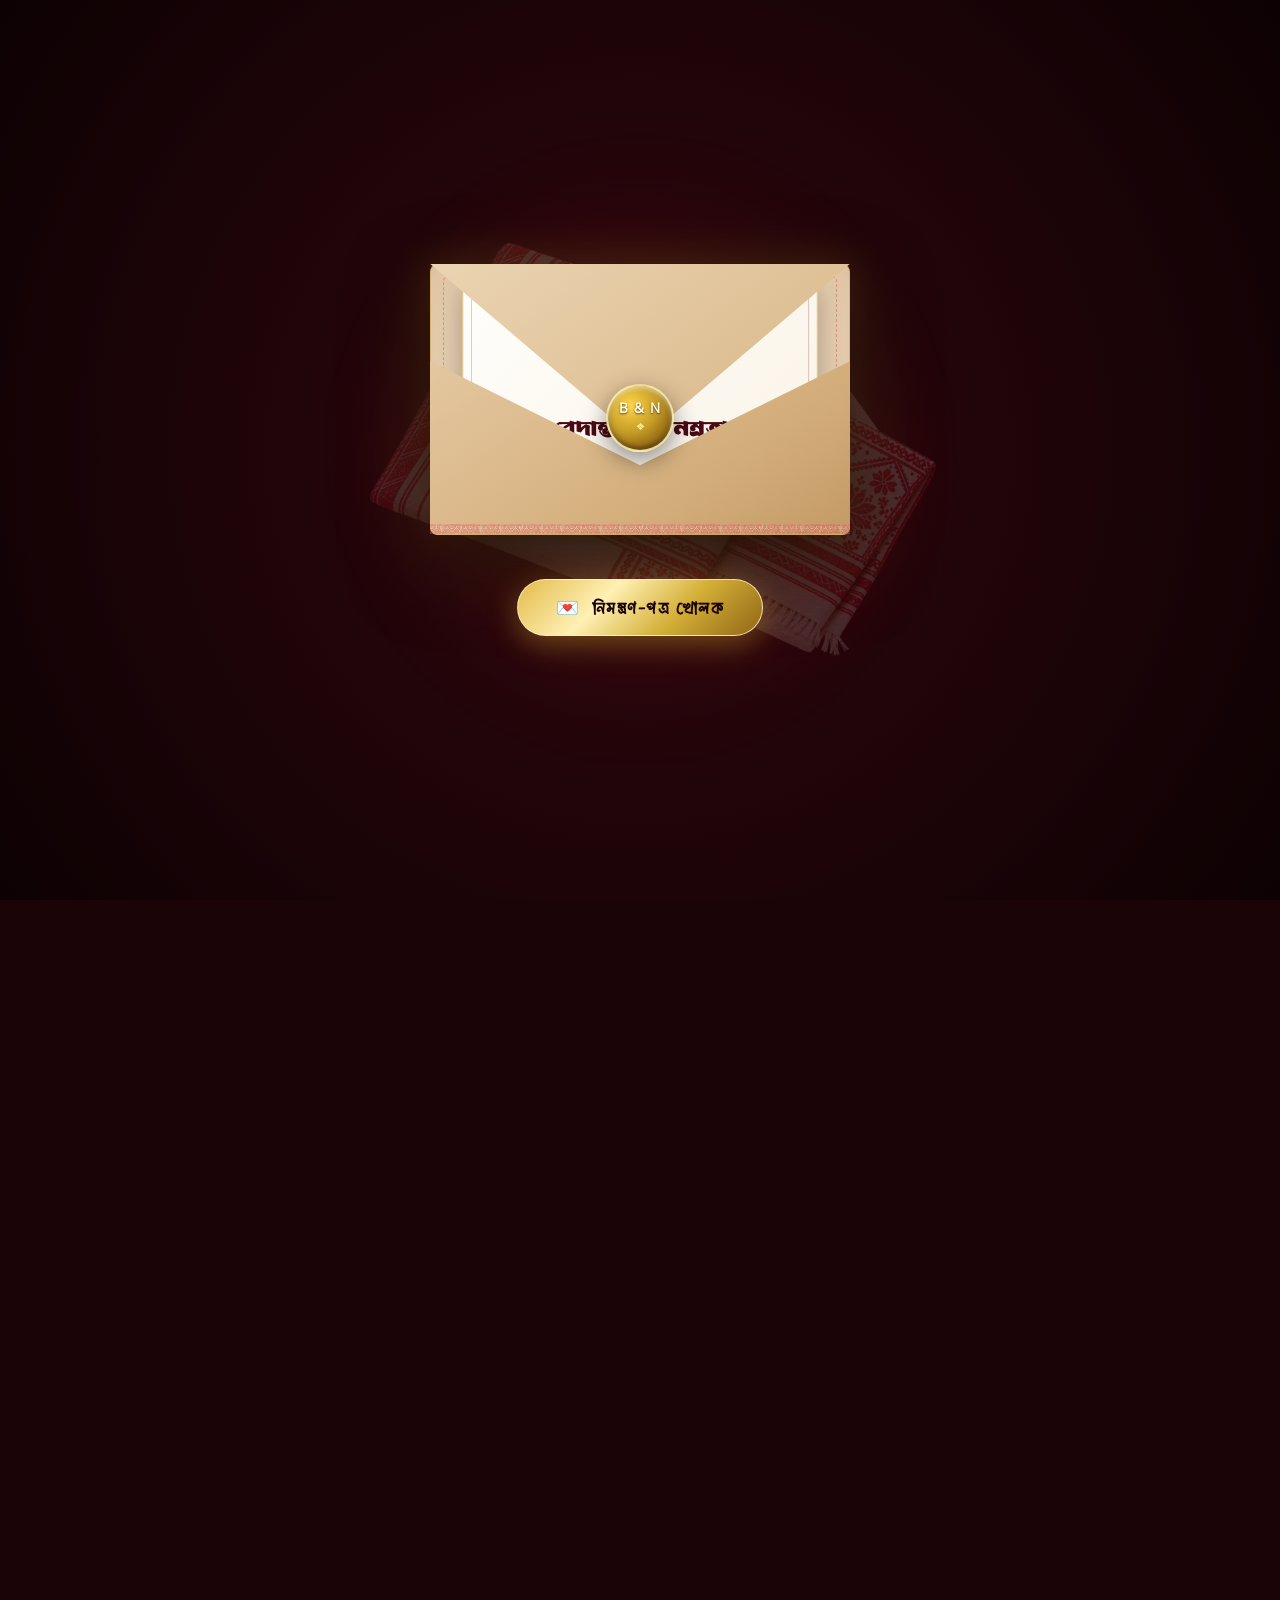
==== commit 1b0ea10c: "Add files via upload" ====
--- a/index.html
+++ b/index.html
@@ -3,11 +3,32 @@
 <head>
   <meta charset="UTF-8">
   <meta name="viewport" content="width=device-width, initial-scale=1.0, maximum-scale=5.0">
-  <title>বেদান্ত আৰু নম্ৰতাৰ শুভ বিবাহ | Bedanta &amp; Namrata Wedding Invitation</title>
-  <meta name="description" content="বেদান্ত শইকীয়া আৰু নম্ৰতা শইকীয়াৰ পৱিত্ৰ বিবাহৰ ডিজিটেল নিমন্ত্ৰণী শৰাই। আপোনাৰ আন্তৰিক উপস্থিতি আৰু আশীৰ্বাদ একান্ত কাম্য।">
-  <meta property="og:title" content="বেদান্ত আৰু নম্ৰতাৰ শুভ বিবাহ">
-  <meta property="og:description" content="বেদান্ত শইকীয়া আৰু নম্ৰতা শইকীয়াৰ পৱিত্ৰ বিবাহৰ ডিজিটেল নিমন্ত্ৰণী শৰাই। আপোনাৰ আশীৰ্বাদ আৰু উপস্থিতি একান্ত কাম্য।">
+  <title>Bedanta &amp; Namrata's Marriage invitation - এটি নতুন অধ্যায়ৰ আৰম্ভণি</title>
+  <meta name="description" content="Bedanta &amp; Namrata's Marriage invitation - এটি নতুন অধ্যায়ৰ আৰম্ভণি। আমাৰ পৱিত্ৰ বিবাহৰ ডিজিটেল নিমন্ত্ৰণী শৰাই।">
+
+  <!-- Open Graph / WhatsApp / Facebook Link Preview Meta Tags -->
+  <meta property="og:site_name" content="Bedanta &amp; Namrata Wedding">
+  <meta property="og:title" content="Bedanta &amp; Namrata's Marriage invitation">
+  <meta property="og:description" content="এটি নতুন অধ্যায়ৰ আৰম্ভণি">
   <meta property="og:type" content="website">
+  <meta property="og:image" content="assets/images/couple/Thumbnail.webp">
+  <meta property="og:image:secure_url" content="assets/images/couple/Thumbnail.webp">
+  <meta property="og:image:type" content="image/webp">
+  <meta property="og:image:width" content="836">
+  <meta property="og:image:height" content="471">
+  <meta property="og:image:alt" content="Bedanta &amp; Namrata's Marriage invitation - এটি নতুন অধ্যায়ৰ আৰম্ভণি">
+
+  <!-- Fallback JPG for WhatsApp/crawlers requiring JPEG -->
+  <meta property="og:image" content="assets/images/couple/Thumbnail.jpg">
+  <meta property="og:image:type" content="image/jpeg">
+  <meta property="og:image:width" content="836">
+  <meta property="og:image:height" content="471">
+
+  <!-- Twitter / X Card -->
+  <meta name="twitter:card" content="summary_large_image">
+  <meta name="twitter:title" content="Bedanta &amp; Namrata's Marriage invitation">
+  <meta name="twitter:description" content="এটি নতুন অধ্যায়ৰ আৰম্ভণি">
+  <meta name="twitter:image" content="assets/images/couple/Thumbnail.webp">
 
   <!-- Favicon -->
   <link rel="icon" type="image/svg+xml" href="assets/images/branding/xorai.svg">
@@ -23,11 +44,11 @@
   <link rel="preload" href="assets/fonts/Alinur.ttf" as="font" type="font/ttf" crossorigin>
 
   <!-- Project Stylesheets in Hierarchy Order -->
-  <link rel="stylesheet" href="css/base.css?v=2027j">
-  <link rel="stylesheet" href="css/envelope.css?v=2027j">
-  <link rel="stylesheet" href="css/components.css?v=2027j">
-  <link rel="stylesheet" href="css/story.css?v=2027j">
-  <link rel="stylesheet" href="css/responsive.css?v=2027j">
+  <link rel="stylesheet" href="css/base.css?v=2027k">
+  <link rel="stylesheet" href="css/envelope.css?v=2027k">
+  <link rel="stylesheet" href="css/components.css?v=2027k">
+  <link rel="stylesheet" href="css/story.css?v=2027k">
+  <link rel="stylesheet" href="css/responsive.css?v=2027k">
 </head>
 <body class="envelope-active lang-as">
 
@@ -61,7 +82,7 @@
        ========================================================================= -->
   <div id="envelope-screen" role="dialog" aria-modal="true" aria-label="Wedding Envelope">
     <div class="envelope-bg-ornaments">
-      <img src="assets/images/branding/gamusa_fold.png" class="envelope-gamusa-backdrop" alt="Assamese Gamusa Pattern">
+      <img src="assets/images/branding/gamusa_fold.webp" class="envelope-gamusa-backdrop" alt="Assamese Gamusa Pattern">
       <div class="envelope-ambient-glow"></div>
     </div>
 
@@ -126,7 +147,7 @@
       <div class="hero-image-stage">
         <div class="hero-arch-frame">
           <div class="hero-arch-inner">
-            <img src="assets/images/couple/Faceless South Asian Wedding Couple.png" 
+            <img src="assets/images/couple/Faceless South Asian Wedding Couple.webp" 
                  alt="বেদান্ত আৰু নম্ৰতা - Assamese Wedding Couple" 
                  class="hero-couple-img" 
                  loading="eager" 
@@ -468,17 +489,17 @@
   <audio id="bg-audio" src="assets/audio/theme2_alokhua.mp3" preload="auto" loop playsinline></audio>
 
   <!-- Fallback Bundle for offline/file:// protocol support -->
-  <script src="data/content-fallback.js?v=2027j"></script>
+  <script src="data/content-fallback.js?v=2027k"></script>
 
   <!-- JavaScript Modules in Dependency Order -->
-  <script src="js/content-loader.js?v=2027j"></script>
-  <script src="js/i18n.js?v=2027j"></script>
-  <script src="js/envelope.js?v=2027j"></script>
-  <script src="js/music.js?v=2027j"></script>
-  <script src="js/countdown.js?v=2027j"></script>
-  <script src="js/scratch.js?v=2027j"></script>
-  <script src="js/story.js?v=2027j"></script>
-  <script src="js/app.js?v=2027j"></script>
+  <script src="js/content-loader.js?v=2027k"></script>
+  <script src="js/i18n.js?v=2027k"></script>
+  <script src="js/envelope.js?v=2027k"></script>
+  <script src="js/music.js?v=2027k"></script>
+  <script src="js/countdown.js?v=2027k"></script>
+  <script src="js/scratch.js?v=2027k"></script>
+  <script src="js/story.js?v=2027k"></script>
+  <script src="js/app.js?v=2027k"></script>
 
 </body>
 </html>
